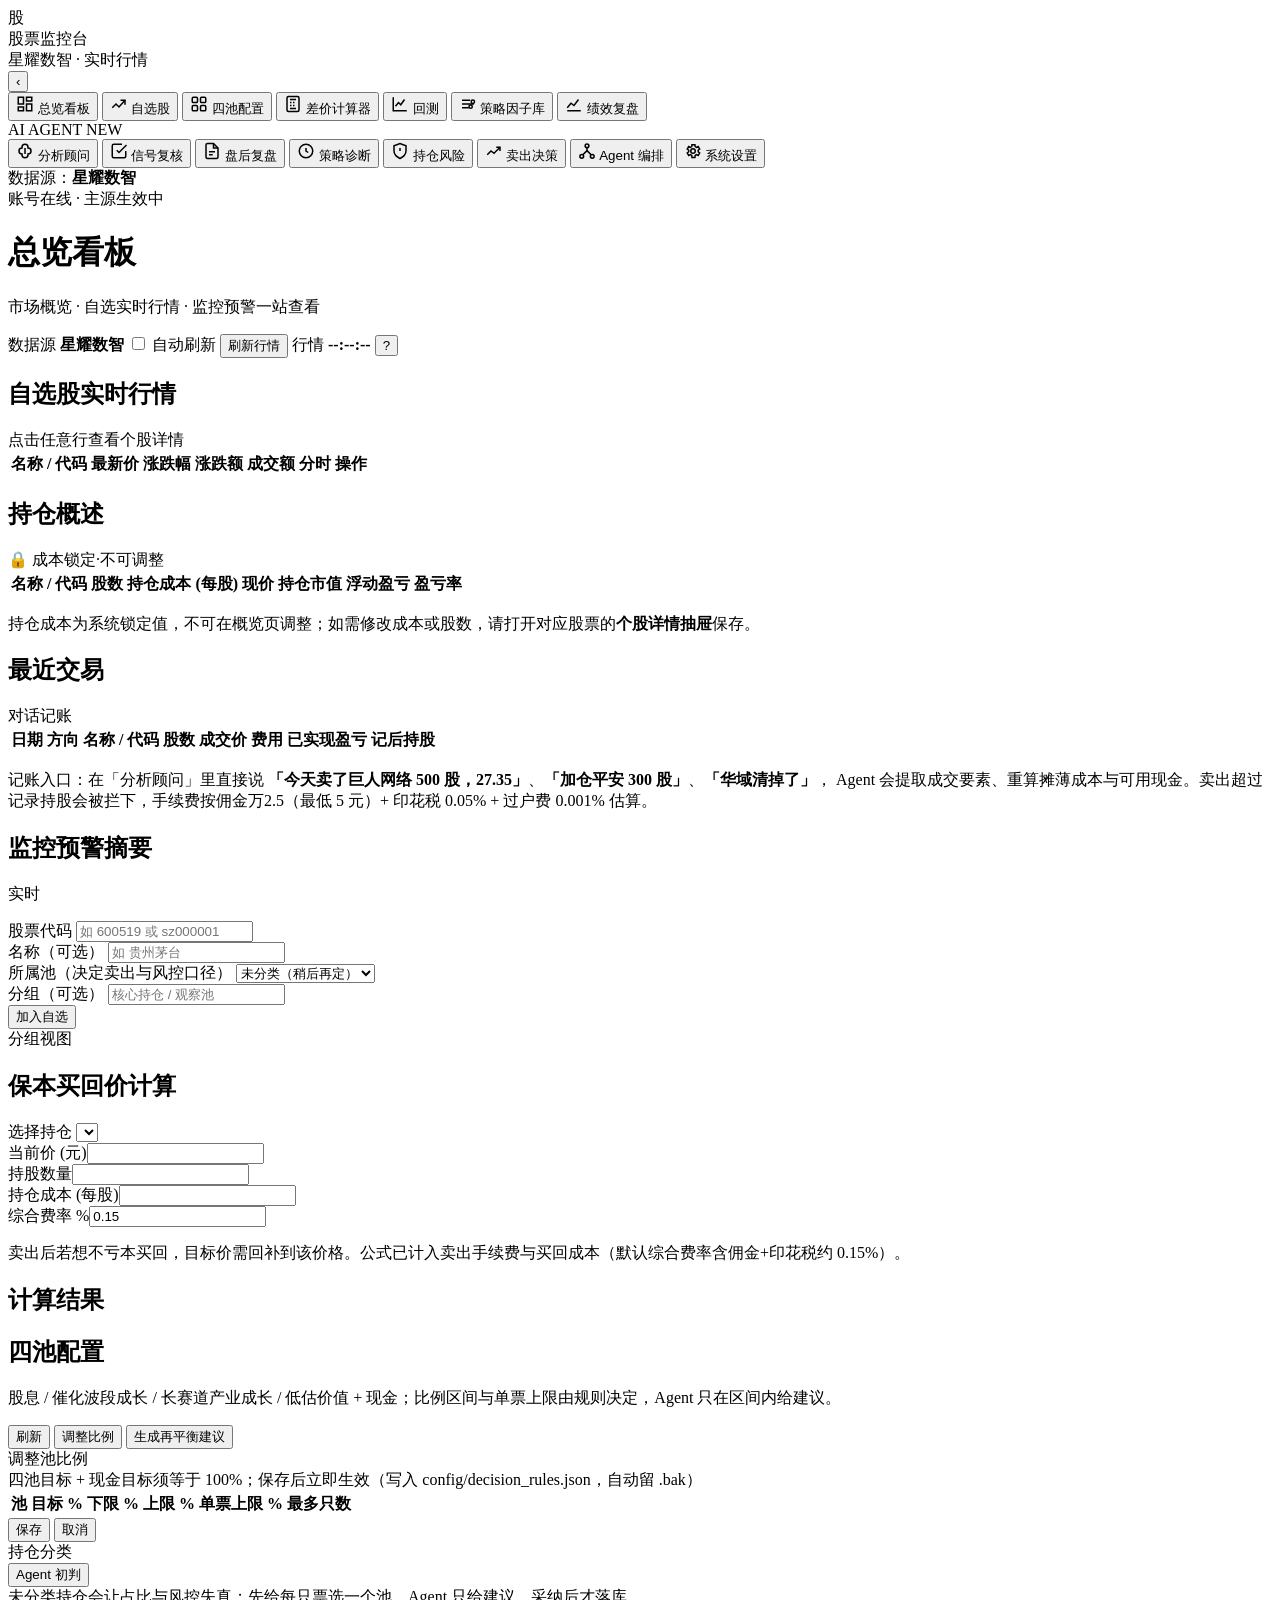
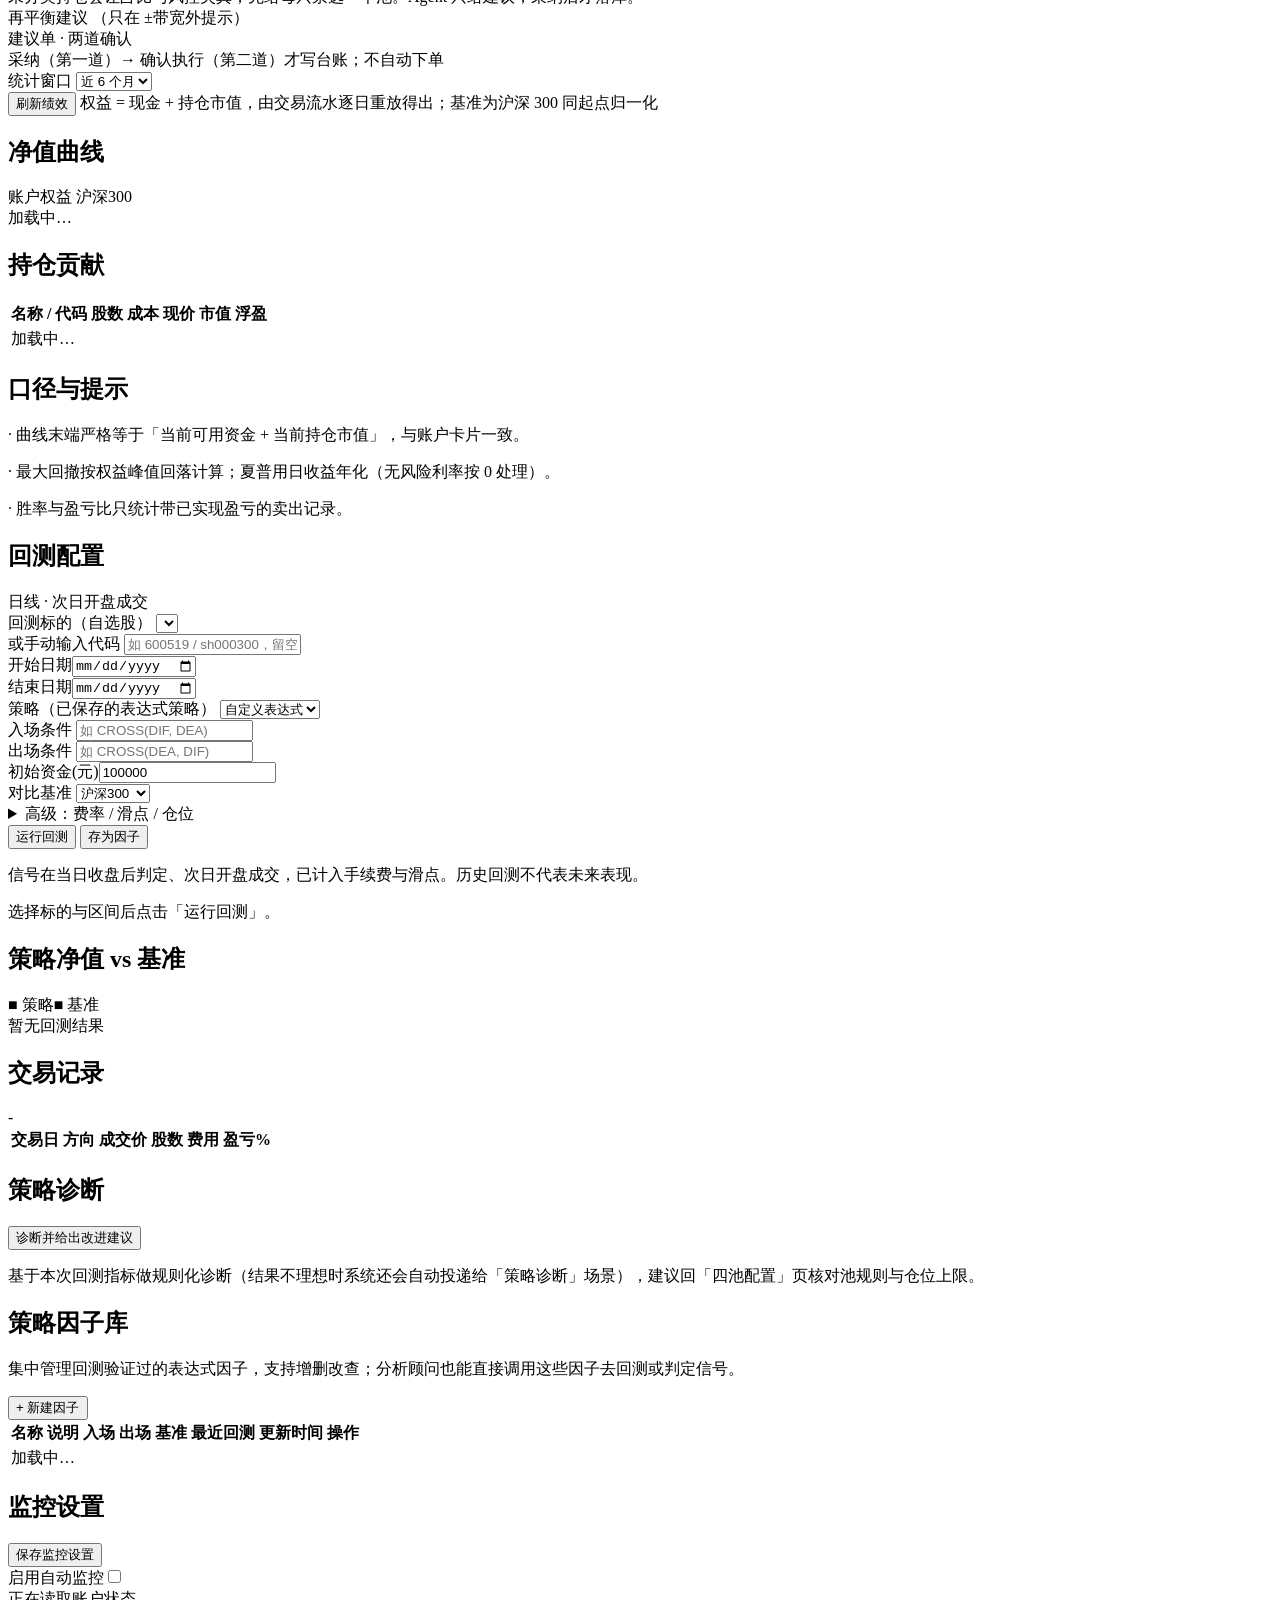
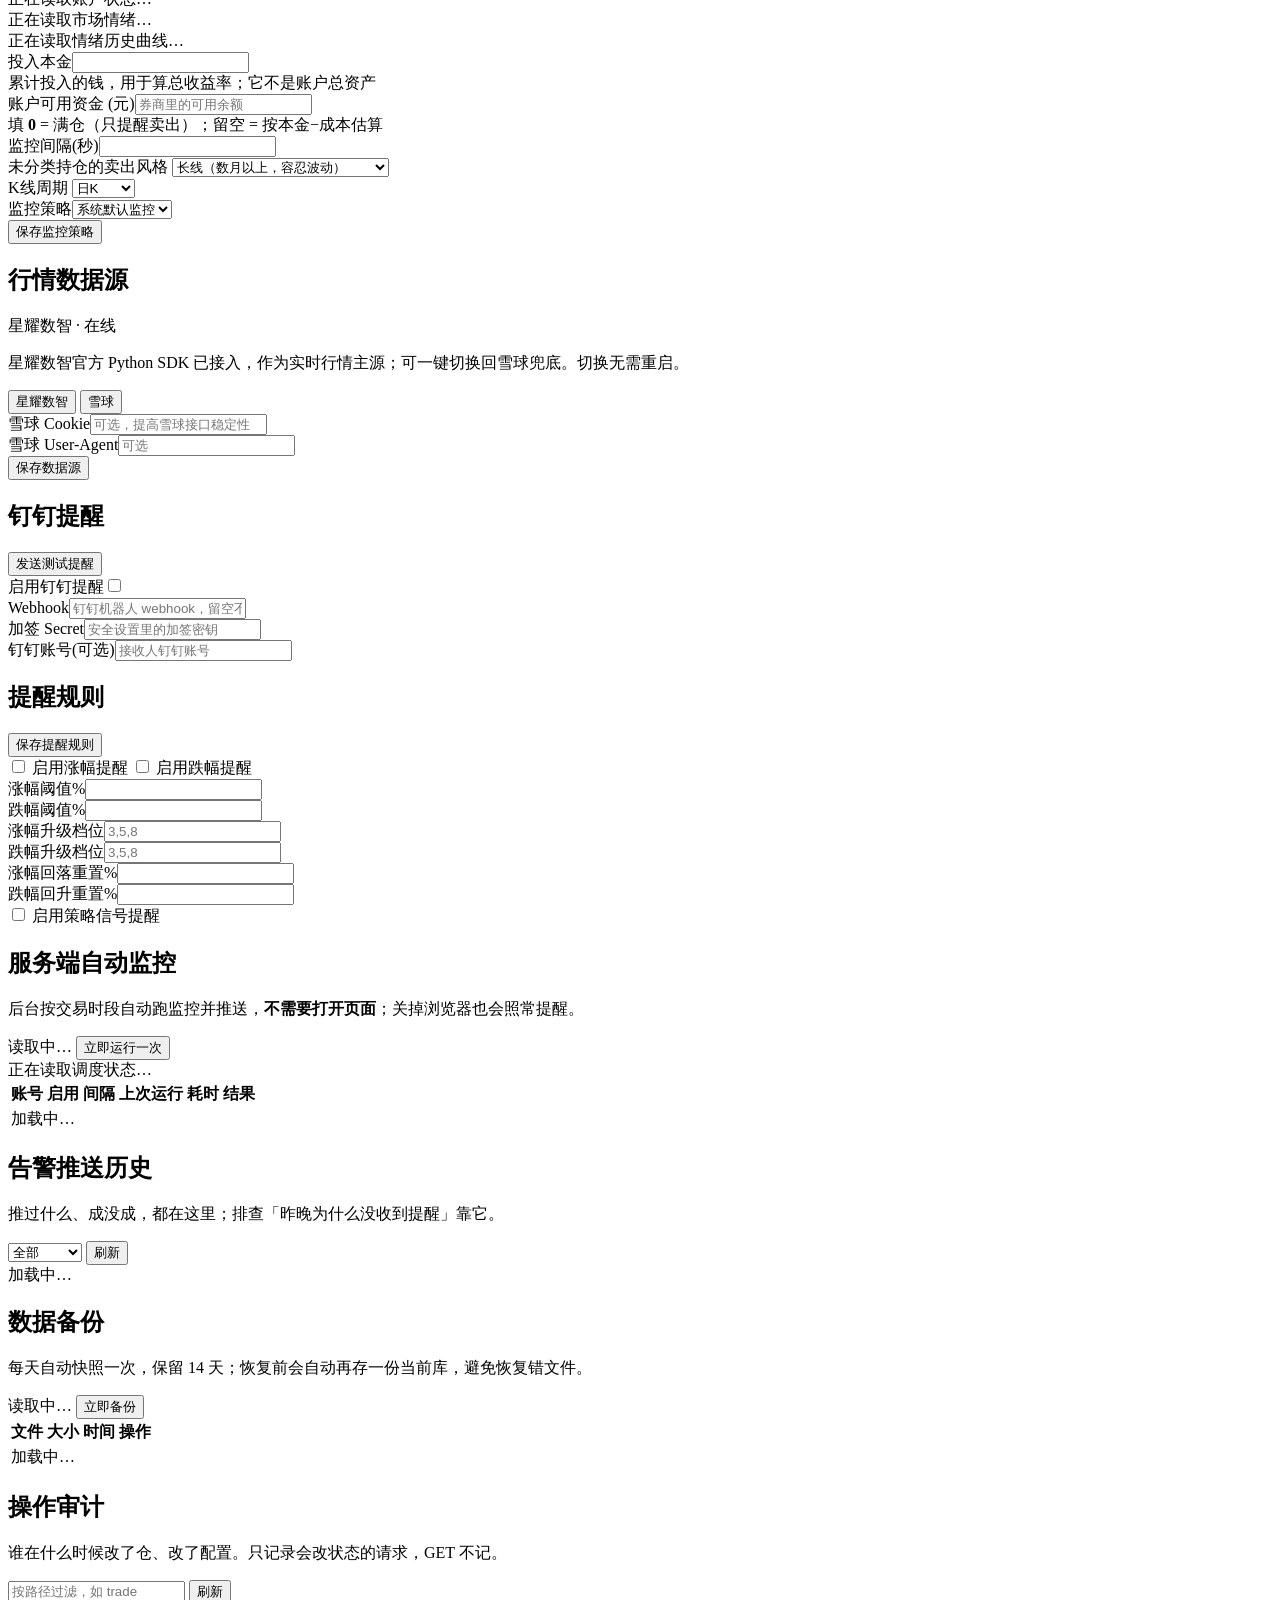
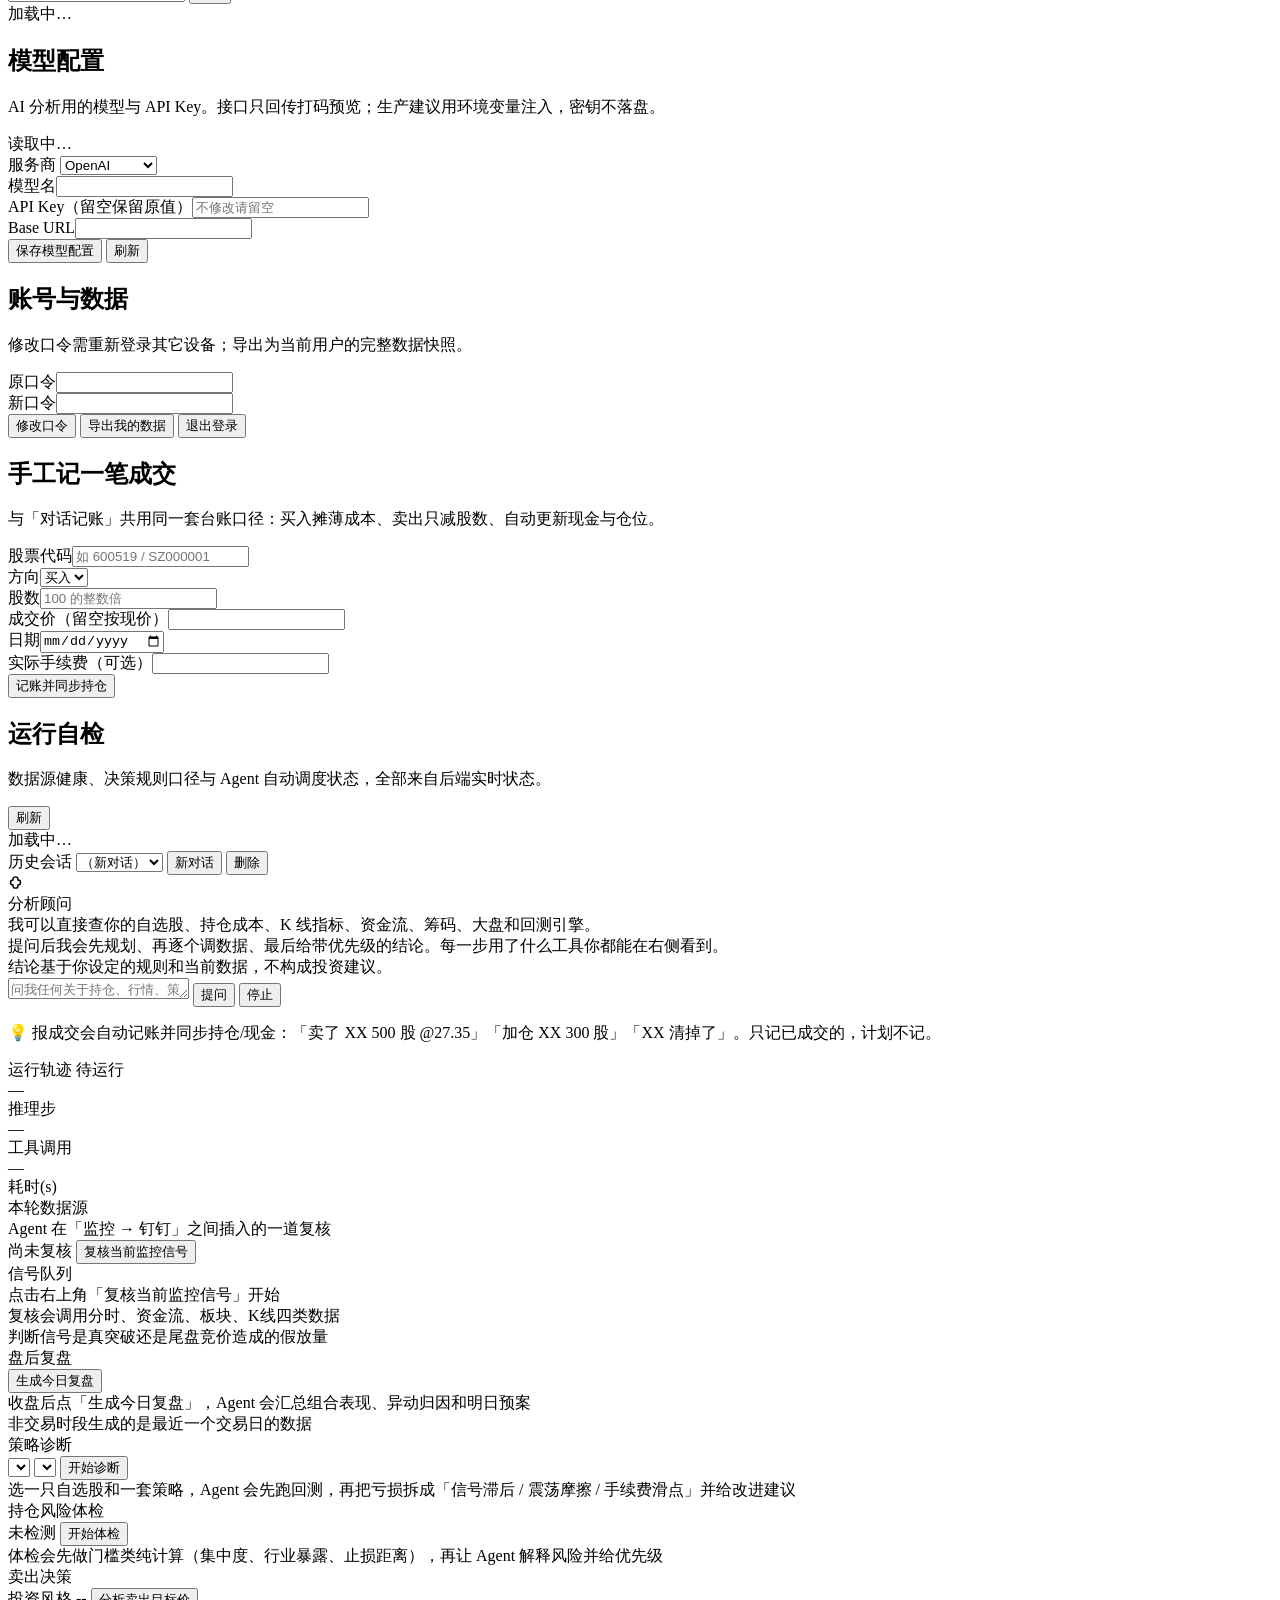
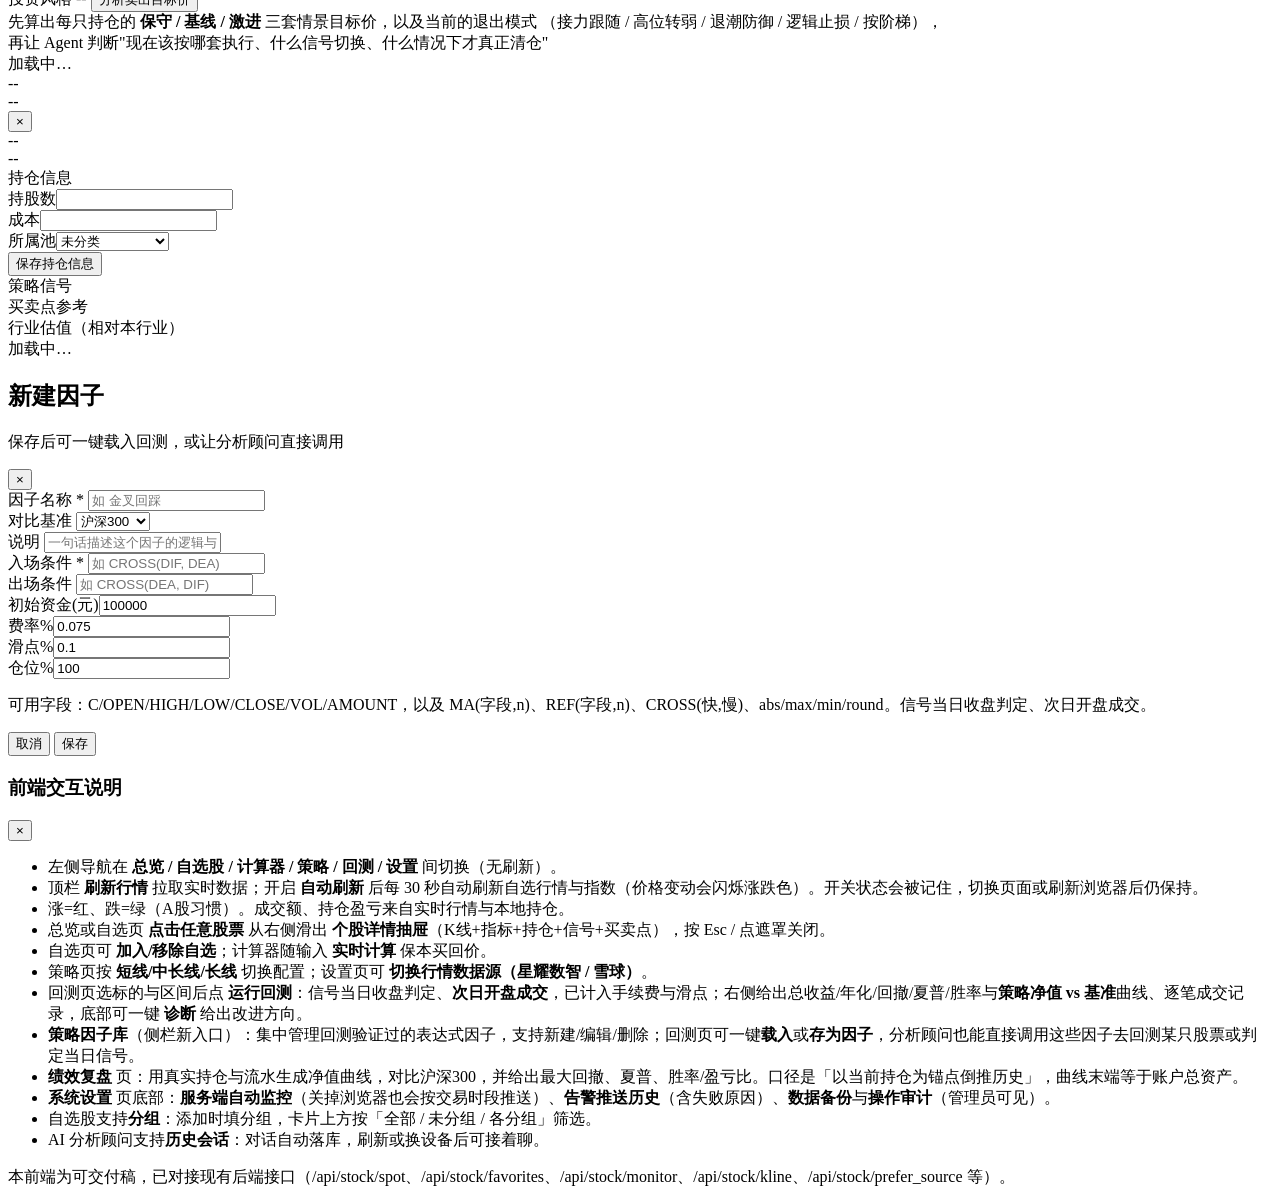
==== frontend/index.html @ 676856de "release: sanitized snapshot of monitor_stock@2f6952f (2026-11-20)" ====
<!DOCTYPE html>
<html lang="zh-CN">
<head>
<meta charset="UTF-8" />
<meta name="viewport" content="width=device-width, initial-scale=1.0" />
<title>股票监控台</title>
<!-- 内联 SVG 图标：省掉浏览器对 /favicon.ico 的额外请求（会 404，控制台报错） -->
<link rel="icon" href="data:image/svg+xml,%3Csvg xmlns='http://www.w3.org/2000/svg' viewBox='0 0 32 32'%3E%3Crect width='32' height='32' rx='8' fill='%231677ff'/%3E%3Cpath d='M8 21l5-6 4 3 7-9' stroke='white' stroke-width='2.5' fill='none' stroke-linecap='round' stroke-linejoin='round'/%3E%3C/svg%3E" />
<!-- Tailwind 运行时本地化：原来引 cdn.tailwindcss.com，国内实测要 2.2s 且经常
     拿不到内容（返回 0 字节），而它是同步脚本，会直接卡住整页渲染。
     改为由本站 /static 提供，首次加载后走浏览器缓存。 -->
<script src="/static/tailwind.js"></script>
<script>
  tailwind.config = {
    theme: {
      extend: {
        colors: {
          brand: { 50:'#eef5ff',100:'#dbeafe',500:'#1677ff',600:'#0f67e6',700:'#0b59c9' },
          ink:   { DEFAULT:'#0f172a', muted:'#5b6b82', faint:'#8a99ad' },
          line:  '#e6edf5',
          up:    { DEFAULT:'#e23d4e', soft:'#fdeef0' },   /* 涨 = 红 (A股习惯) */
          down:  { DEFAULT:'#16a34a', soft:'#eaf7ee' },   /* 跌 = 绿 */
          ai:    { 50:'#f3f1ff',100:'#e6e1ff',200:'#d3cbff',500:'#6d5efc',600:'#5a4be0',700:'#4739c4' },
          warn:  { soft:'#fff8e6', DEFAULT:'#d98b00' },
        },
        fontFamily: { sans:['"Segoe UI"','"PingFang SC"','"Microsoft YaHei"','sans-serif'] },
        borderRadius: { xl:'16px', '2xl':'20px' },
        boxShadow: { card:'0 8px 24px rgba(15,23,42,0.06)' },
        keyframes: {
          fadein:{'0%':{opacity:0},'100%':{opacity:1}},
          slidein:{'0%':{transform:'translateX(24px)',opacity:0},'100%':{transform:'translateX(0)',opacity:1}},
          flashup:{'0%':{background:'#fdeef0'},'100%':{background:'transparent'}},
          flashdown:{'0%':{background:'#eaf7ee'},'100%':{background:'transparent'}},
        },
        animation:{
          fadein:'fadein .25s ease-out',
          slidein:'slidein .25s ease-out',
          flashup:'flashup 1s ease-out',
          flashdown:'flashdown 1s ease-out',
        }
      }
    }
  }
</script>
<link rel="stylesheet" href="/static/styles.css" />
</head>
<body class="font-sans text-ink">

<div class="flex min-h-screen">
  <!-- ============ 侧边栏 ============ -->
  <aside id="sidebar" class="w-[244px] shrink-0 bg-white border-r border-line sticky top-0 h-screen flex flex-col">
    <div class="px-5 py-5 flex items-center gap-3 border-b border-line">
      <div class="w-9 h-9 rounded-xl bg-brand-500 text-white grid place-items-center font-bold">股</div>
      <div>
        <div class="font-extrabold text-[17px] leading-tight">股票监控台</div>
        <div class="text-[11px] text-ink-faint">星耀数智 · 实时行情</div>
      </div>
      <button id="collapseBtn" class="ml-auto w-7 h-7 rounded-lg border border-line text-ink-muted hover:bg-brand-50" title="收起侧栏">‹</button>
    </div>
    <nav class="p-3 flex flex-col gap-1 text-[14px]" id="nav">
      <button class="nav-item active flex items-center gap-3 px-3 py-2.5 rounded-xl text-ink-muted hover:bg-brand-50" data-view="overview">
        <svg width="18" height="18" viewBox="0 0 24 24" fill="none" stroke="currentColor" stroke-width="2"><rect x="3" y="3" width="7" height="9"/><rect x="14" y="3" width="7" height="5"/><rect x="14" y="12" width="7" height="9"/><rect x="3" y="16" width="7" height="5"/></svg>
        <span>总览看板</span>
      </button>
      <button class="nav-item flex items-center gap-3 px-3 py-2.5 rounded-xl text-ink-muted hover:bg-brand-50" data-view="watchlist">
        <svg width="18" height="18" viewBox="0 0 24 24" fill="none" stroke="currentColor" stroke-width="2"><path d="M3 17l5-5 4 4 8-9"/><path d="M14 7h6v6"/></svg>
        <span>自选股</span>
      </button>
      <button class="nav-item flex items-center gap-3 px-3 py-2.5 rounded-xl text-ink-muted hover:bg-brand-50" data-view="pools">
        <svg width="18" height="18" viewBox="0 0 24 24" fill="none" stroke="currentColor" stroke-width="2"><rect x="3" y="3" width="7" height="7" rx="1.5"/><rect x="14" y="3" width="7" height="7" rx="1.5"/><rect x="3" y="14" width="7" height="7" rx="1.5"/><rect x="14" y="14" width="7" height="7" rx="1.5"/></svg>
        <span>四池配置</span>
      </button>
      <button class="nav-item flex items-center gap-3 px-3 py-2.5 rounded-xl text-ink-muted hover:bg-brand-50" data-view="calculator">
        <svg width="18" height="18" viewBox="0 0 24 24" fill="none" stroke="currentColor" stroke-width="2"><rect x="4" y="2" width="16" height="20" rx="2"/><path d="M8 6h8M8 10h2M12 10h2M16 10h0M8 14h2M12 14h2M16 14h0M8 18h8"/></svg>
        <span>差价计算器</span>
      </button>
      <button class="nav-item flex items-center gap-3 px-3 py-2.5 rounded-xl text-ink-muted hover:bg-brand-50" data-view="backtest">
        <svg width="18" height="18" viewBox="0 0 24 24" fill="none" stroke="currentColor" stroke-width="2"><path d="M3 3v18h18"/><path d="M6 15l4-5 3 3 5-7"/></svg>
        <span>回测</span>
      </button>
      <button class="nav-item flex items-center gap-3 px-3 py-2.5 rounded-xl text-ink-muted hover:bg-brand-50" data-view="factors">
        <svg width="18" height="18" viewBox="0 0 24 24" fill="none" stroke="currentColor" stroke-width="2"><path d="M4 7h11"/><path d="M4 12h16"/><path d="M4 17h9"/><circle cx="18.5" cy="9" r="2.2"/><circle cx="15.5" cy="15.5" r="2.2"/></svg>
        <span>策略因子库</span>
      </button>
      <button class="nav-item flex items-center gap-3 px-3 py-2.5 rounded-xl text-ink-muted hover:bg-brand-50" data-view="performance">
        <svg width="18" height="18" viewBox="0 0 24 24" fill="none" stroke="currentColor" stroke-width="2"><path d="M3 17l5-6 4 3 6-8"/><path d="M3 21h18"/></svg>
        <span>绩效复盘</span>
      </button>
      <div class="px-3 pt-3 pb-0.5 text-[10.5px] font-extrabold text-ai-500 tracking-wider flex items-center gap-1.5">
        AI AGENT
        <span class="px-1.5 py-[1px] rounded bg-ai-100 text-ai-600 text-[9px] font-bold">NEW</span>
      </div>
      <button class="nav-item flex items-center gap-3 px-3 py-2.5 rounded-xl text-ink-muted hover:bg-ai-50" data-view="copilot">
        <svg width="18" height="18" viewBox="0 0 24 24" fill="none" stroke="currentColor" stroke-width="2"><path d="M12 3a4 4 0 0 1 4 4v1a4 4 0 0 1 0 8v1a4 4 0 0 1-8 0v-1a4 4 0 0 1 0-8V7a4 4 0 0 1 4-4Z"/><path d="M12 8v8"/></svg>
        <span>分析顾问</span>
      </button>
      <button class="nav-item flex items-center gap-3 px-3 py-2.5 rounded-xl text-ink-muted hover:bg-ai-50" data-view="review">
        <svg width="18" height="18" viewBox="0 0 24 24" fill="none" stroke="currentColor" stroke-width="2"><path d="M9 11l3 3L22 4"/><path d="M21 12v7a2 2 0 0 1-2 2H5a2 2 0 0 1-2-2V5a2 2 0 0 1 2-2h11"/></svg>
        <span>信号复核</span>
      </button>
      <button class="nav-item flex items-center gap-3 px-3 py-2.5 rounded-xl text-ink-muted hover:bg-ai-50" data-view="daily">
        <svg width="18" height="18" viewBox="0 0 24 24" fill="none" stroke="currentColor" stroke-width="2"><path d="M14 2H6a2 2 0 0 0-2 2v16a2 2 0 0 0 2 2h12a2 2 0 0 0 2-2V8z"/><path d="M14 2v6h6M8 13h8M8 17h5"/></svg>
        <span>盘后复盘</span>
      </button>
      <button class="nav-item flex items-center gap-3 px-3 py-2.5 rounded-xl text-ink-muted hover:bg-ai-50" data-view="doctor">
        <svg width="18" height="18" viewBox="0 0 24 24" fill="none" stroke="currentColor" stroke-width="2"><circle cx="12" cy="12" r="9"/><path d="M12 8v4l3 2"/></svg>
        <span>策略诊断</span>
      </button>
      <button class="nav-item flex items-center gap-3 px-3 py-2.5 rounded-xl text-ink-muted hover:bg-ai-50" data-view="risk">
        <svg width="18" height="18" viewBox="0 0 24 24" fill="none" stroke="currentColor" stroke-width="2"><path d="M12 22s8-4 8-10V5l-8-3-8 3v7c0 6 8 10 8 10Z"/><path d="M12 8v4M12 16h.01"/></svg>
        <span>持仓风险</span>
      </button>
      <button class="nav-item flex items-center gap-3 px-3 py-2.5 rounded-xl text-ink-muted hover:bg-ai-50" data-view="sell">
        <svg width="18" height="18" viewBox="0 0 24 24" fill="none" stroke="currentColor" stroke-width="2"><path d="M3 17l5-5 4 3 8-8"/><path d="M15 7h5v5"/></svg>
        <span>卖出决策</span>
      </button>
      <button class="nav-item flex items-center gap-3 px-3 py-2.5 rounded-xl text-ink-muted hover:bg-ai-50" data-view="orchestration">
        <svg width="18" height="18" viewBox="0 0 24 24" fill="none" stroke="currentColor" stroke-width="2"><circle cx="12" cy="5" r="2.5"/><circle cx="5" cy="19" r="2.5"/><circle cx="19" cy="19" r="2.5"/><path d="M12 7.5v4M12 11.5 6.5 17M12 11.5 17.5 17"/></svg>
        <span>Agent 编排</span>
      </button>
      <button class="nav-item flex items-center gap-3 px-3 py-2.5 rounded-xl text-ink-muted hover:bg-brand-50" data-view="settings">
        <svg width="18" height="18" viewBox="0 0 24 24" fill="none" stroke="currentColor" stroke-width="2"><circle cx="12" cy="12" r="3"/><path d="M19 12a7 7 0 0 0-.1-1l2-1.5-2-3.4-2.3 1a7 7 0 0 0-1.7-1l-.3-2.6h-4l-.3 2.6a7 7 0 0 0-1.7 1l-2.3-1-2 3.4 2 1.5a7 7 0 0 0 0 2l-2 1.5 2 3.4 2.3-1a7 7 0 0 0 1.7 1l.3 2.6h4l.3-2.6a7 7 0 0 0 1.7-1l2.3 1 2-3.4-2-1.5c.1-.3.1-.7.1-1z"/></svg>
        <span>系统设置</span>
      </button>
    </nav>
    <div class="mt-auto p-4 border-t border-line">
      <div class="flex items-center gap-2 text-[12px] text-ink-muted">
        <span class="dot bg-down"></span> 数据源：<b id="sideSource" class="text-ink">星耀数智</b>
      </div>
      <div class="text-[11px] text-ink-faint mt-1" id="sideSourceSub">账号在线 · 主源生效中</div>
    </div>
  </aside>

  <!-- ============ 主区 ============ -->
  <main class="flex-1 min-w-0">
    <!-- 顶栏 -->
    <header class="sticky top-0 z-20 bg-white/85 backdrop-blur border-b border-line px-6 py-3.5 flex items-center gap-4">
      <div>
        <h1 id="pageTitle" class="text-[20px] font-extrabold leading-tight">总览看板</h1>
        <p id="pageSub" class="text-[12px] text-ink-faint">市场概览 · 自选实时行情 · 监控预警一站查看</p>
      </div>
      <div class="ml-auto flex items-center gap-3">
        <span class="hidden md:inline-flex items-center gap-1.5 text-[12px] text-ink-muted">
          <span class="dot bg-down"></span> 数据源 <b id="topSource" class="text-ink">星耀数智</b>
        </span>
        <label class="flex items-center gap-2 text-[12px] text-ink-muted cursor-pointer select-none">
          <input id="autoToggle" type="checkbox" class="accent-brand-500 w-4 h-4" />
          自动刷新
        </label>
        <button id="refreshBtn" class="px-3 py-1.5 rounded-lg bg-brand-50 text-brand-600 text-[13px] font-semibold hover:bg-brand-100">刷新行情</button>
        <span class="text-[12px] text-ink-faint kbox" title="最近一次行情刷新时间；自动刷新开启时每 30 秒更新一次">行情 <b id="updatedAt" class="text-ink">--:--:--</b></span>
        <button id="helpBtn" class="w-8 h-8 rounded-lg border border-line text-ink-muted hover:bg-brand-50" title="交互说明">?</button>
      </div>
    </header>

    <div class="p-6 space-y-6">

      <!-- ===================== 总览看板 ===================== -->
      <section class="view active space-y-6" id="view-overview">
        <!-- 说人话：现在怎么样 + 下一步做什么（后端 plain_summary 渲染） -->
        <div id="plainSummary" class="hidden"></div>

        <!-- 指数 + 数据源状态 -->
        <div class="grid grid-cols-2 lg:grid-cols-4 gap-4" id="indexStrip"></div>

        <!-- 自选实时行情 -->
        <div class="bg-white border border-line rounded-2xl shadow-card">
          <div class="px-5 py-4 border-b border-line flex items-center justify-between">
            <h2 class="font-bold text-[16px]">自选股实时行情</h2>
            <span class="text-[12px] text-ink-faint">点击任意行查看个股详情</span>
          </div>
          <div class="overflow-x-auto">
            <table class="thin w-full text-[13px] min-w-[760px]">
              <thead class="text-ink-faint">
                <tr>
                  <th class="text-left">名称 / 代码</th>
                  <th class="text-right">最新价</th>
                  <th class="text-right">涨跌幅</th>
                  <th class="text-right">涨跌额</th>
                  <th class="text-right">成交额</th>
                  <th class="text-center">分时</th>
                  <th class="text-right">操作</th>
                </tr>
              </thead>
              <tbody id="ovTable"></tbody>
            </table>
          </div>
        </div>

        <!-- 持仓概述（持仓成本锁定不可调整） -->
        <div class="bg-white border border-line rounded-2xl shadow-card">
          <div class="px-5 py-4 border-b border-line flex items-center justify-between">
            <h2 class="font-bold text-[16px]">持仓概述</h2>
            <span class="tag bg-ink-50 text-ink-muted" title="持仓成本由持仓记录锁定，不可在此调整">🔒 成本锁定·不可调整</span>
          </div>
          <div id="posSummary" class="grid grid-cols-3 sm:grid-cols-6 gap-3 px-4 pt-4"></div>
          <div class="p-3 overflow-x-auto">
            <table class="thin w-full text-[13px] min-w-[760px]">
              <thead class="text-ink-faint">
                <tr>
                  <th class="text-left">名称 / 代码</th>
                  <th class="text-right">股数</th>
                  <th class="text-right">持仓成本 (每股)</th>
                  <th class="text-right">现价</th>
                  <th class="text-right">持仓市值</th>
                  <th class="text-right">浮动盈亏</th>
                  <th class="text-right">盈亏率</th>
                </tr>
              </thead>
              <tbody id="holdingsTable"></tbody>
            </table>
            <p class="text-[12px] hint mt-2">持仓成本为系统锁定值，不可在概览页调整；如需修改成本或股数，请打开对应股票的<b>个股详情抽屉</b>保存。</p>
          </div>
        </div>

        <!-- 最近交易：对话记账的留痕，卖出才回收现金，所以必须有流水才看得清 -->
        <div class="bg-white border border-line rounded-2xl shadow-card">
          <div class="px-5 py-4 border-b border-line flex items-center justify-between">
            <h2 class="font-bold text-[16px]">最近交易</h2>
            <span class="tag bg-brand-50 text-brand-600" title="在「分析顾问」里用一句话报成交，系统自动记账并同步持仓与现金">对话记账</span>
          </div>
          <div class="p-3 overflow-x-auto">
            <table class="thin w-full text-[13px] min-w-[680px]">
              <thead class="text-ink-faint">
                <tr>
                  <th class="text-left">日期</th>
                  <th class="text-left">方向</th>
                  <th class="text-left">名称 / 代码</th>
                  <th class="text-right">股数</th>
                  <th class="text-right">成交价</th>
                  <th class="text-right">费用</th>
                  <th class="text-right">已实现盈亏</th>
                  <th class="text-right">记后持股</th>
                </tr>
              </thead>
              <tbody id="tradeTable"></tbody>
            </table>
            <p class="text-[12px] hint mt-2">
              记账入口：在「分析顾问」里直接说 <b>「今天卖了巨人网络 500 股，27.35」</b>、<b>「加仓平安 300 股」</b>、<b>「华域清掉了」</b>，
              Agent 会提取成交要素、重算摊薄成本与可用现金。卖出超过记录持股会被拦下，手续费按佣金万2.5（最低 5 元）+ 印花税 0.05% + 过户费 0.001% 估算。
            </p>
          </div>
        </div>

        <div class="grid lg:grid-cols-3 gap-4">
          <!-- 监控预警摘要 -->
          <div class="lg:col-span-3 bg-white border border-line rounded-2xl shadow-card">
            <div class="px-5 py-4 border-b border-line flex items-center justify-between">
              <h2 class="font-bold text-[16px]">监控预警摘要</h2>
              <span class="tag bg-brand-50 text-brand-600">实时</span>
            </div>
            <ul id="alertFeed" class="p-3 space-y-2 text-[13px]"></ul>
          </div>
        </div>
      </section>

      <!-- ===================== 自选股 ===================== -->
      <section class="view" id="view-watchlist">
        <div class="bg-white border border-line rounded-2xl shadow-card p-4">
          <div class="flex flex-wrap items-end gap-3">
            <div class="flex-1 min-w-[180px]">
              <label class="text-[12px] text-ink-muted">股票代码</label>
              <input id="favCode" placeholder="如 600519 或 sz000001" class="mt-1 w-full px-3 py-2.5 rounded-lg border border-line focus:outline-none focus:ring-2 focus:ring-brand-500/30" />
            </div>
            <div class="flex-1 min-w-[160px]">
              <label class="text-[12px] text-ink-muted">名称（可选）</label>
              <input id="favName" placeholder="如 贵州茅台" class="mt-1 w-full px-3 py-2.5 rounded-lg border border-line focus:outline-none focus:ring-2 focus:ring-brand-500/30" />
            </div>
            <div class="w-[160px]">
              <label class="text-[12px] text-ink-muted">所属池（决定卖出与风控口径）</label>
              <select id="favPool" class="mt-1 w-full px-3 py-2.5 rounded-lg border border-line bg-white">
                <option value="" selected>未分类（稍后再定）</option>
                <option value="dividend">股息</option>
                <option value="catalyst">催化波段成长</option>
                <option value="long_track">长赛道产业成长</option>
                <option value="value">低估价值</option>
              </select>
            </div>
            <div class="w-[150px]">
              <label class="text-[12px] text-ink-muted">分组（可选）</label>
              <input id="favGroup" list="favGroupOptions" placeholder="核心持仓 / 观察池" class="mt-1 w-full px-3 py-2.5 rounded-lg border border-line focus:outline-none focus:ring-2 focus:ring-brand-500/30" />
              <datalist id="favGroupOptions"></datalist>
            </div>
            <button id="addFav" class="px-4 py-2.5 rounded-lg bg-brand-500 text-white font-semibold hover:bg-brand-600">加入自选</button>
          </div>
        </div>

        <div class="flex flex-wrap items-center gap-2 mt-5">
          <span class="text-[12px] text-ink-muted">分组视图</span>
          <div id="wlGroupTabs" class="flex flex-wrap gap-2"></div>
        </div>

        <div id="wlGrid" class="grid sm:grid-cols-2 lg:grid-cols-3 gap-4 mt-3"></div>
      </section>

      <!-- ===================== 差价计算器 ===================== -->
      <section class="view" id="view-calculator">
        <div class="grid lg:grid-cols-5 gap-5">
          <div class="lg:col-span-2 bg-white border border-line rounded-2xl shadow-card p-5 space-y-4">
            <h2 class="font-bold text-[16px]">保本买回价计算</h2>
            <div>
              <label class="text-[12px] text-ink-muted">选择持仓</label>
              <select id="calcStock" class="mt-1 w-full px-3 py-2.5 rounded-lg border border-line bg-white"></select>
            </div>
            <div class="grid grid-cols-2 gap-3">
              <div><label class="text-[12px] text-ink-muted">当前价 (元)</label><input id="calcPrice" type="number" class="mt-1 w-full px-3 py-2.5 rounded-lg border border-line" /></div>
              <div><label class="text-[12px] text-ink-muted">持股数量</label><input id="calcShares" type="number" class="mt-1 w-full px-3 py-2.5 rounded-lg border border-line" /></div>
              <div><label class="text-[12px] text-ink-muted">持仓成本 (每股)</label><input id="calcCost" type="number" class="mt-1 w-full px-3 py-2.5 rounded-lg border border-line" /></div>
              <div><label class="text-[12px] text-ink-muted">综合费率 %</label><input id="calcFee" type="number" value="0.15" class="mt-1 w-full px-3 py-2.5 rounded-lg border border-line" /></div>
            </div>
            <p class="text-[12px] hint">卖出后若想不亏本买回，目标价需回补到该价格。公式已计入卖出手续费与买回成本（默认综合费率含佣金+印花税约 0.15%）。</p>
          </div>
          <div class="lg:col-span-3 bg-white border border-line rounded-2xl shadow-card p-5">
            <h2 class="font-bold text-[16px] mb-4">计算结果</h2>
            <div class="grid sm:grid-cols-3 gap-3" id="calcOut"></div>
            <div class="mt-5 p-4 rounded-xl bg-brand-50 text-[13px] text-ink-muted" id="calcNote"></div>
          </div>
        </div>
      </section>

      <!-- ===================== 四池配置 ===================== -->
      <section class="view" id="view-pools">
        <div class="mb-4 flex flex-wrap items-end justify-between gap-3">
          <div>
            <h2 class="font-bold text-[18px]"><span data-term="pool">四池配置</span></h2>
            <p class="text-[12px] text-ink-faint mt-1">股息 / 催化波段成长 / 长赛道产业成长 / 低估价值 + 现金；比例区间与单票上限由规则决定，Agent 只在区间内给建议。</p>
          </div>
          <div class="flex gap-2">
            <button id="poolsRefresh" class="px-3 py-2 rounded-lg border border-line text-[13px] hover:bg-brand-50">刷新</button>
            <button id="poolsEditToggle" class="px-3 py-2 rounded-lg border border-line text-[13px] hover:bg-brand-50">调整比例</button>
            <button id="poolsMakeProposal" class="px-3 py-2 rounded-lg bg-brand-500 text-white text-[13px] font-semibold hover:bg-brand-600">生成再平衡建议</button>
          </div>
        </div>

        <div id="poolsRisk" class="bg-white border border-line rounded-2xl shadow-card p-4 mb-4 text-[13px]"></div>
        <div id="poolsCards" class="grid sm:grid-cols-2 lg:grid-cols-5 gap-3"></div>
        <div id="poolsDiscipline" class="bg-white border border-line rounded-2xl shadow-card p-4 mt-4 text-[13px]"></div>

        <div id="poolsEditor" class="hidden bg-white border border-line rounded-2xl shadow-card p-4 mt-4">
          <div class="flex flex-wrap items-center justify-between gap-2 mb-2">
            <div class="font-semibold text-[14px]">调整池比例</div>
            <div class="text-[11px] text-ink-faint">四池目标 + 现金目标须等于 100%；保存后立即生效（写入 config/decision_rules.json，自动留 .bak）</div>
          </div>
          <div class="overflow-x-auto">
            <table class="w-full text-[12px]">
              <thead class="text-ink-faint">
                <tr>
                  <th class="text-left font-normal py-1 pr-2">池</th>
                  <th class="text-right font-normal py-1 px-1">目标 %</th>
                  <th class="text-right font-normal py-1 px-1">下限 %</th>
                  <th class="text-right font-normal py-1 px-1">上限 %</th>
                  <th class="text-right font-normal py-1 px-1">单票上限 %</th>
                  <th class="text-right font-normal py-1 pl-1">最多只数</th>
                </tr>
              </thead>
              <tbody id="poolsEditorRows"></tbody>
            </table>
          </div>
          <div id="poolsEditorTotal" class="text-[12px] mt-2"></div>
          <div id="poolsEditorError" class="text-[12px] text-red-600 mt-1"></div>
          <div class="flex gap-2 mt-3">
            <button id="poolsEditorSave" class="px-3 py-2 rounded-lg bg-brand-500 text-white text-[13px] font-semibold hover:bg-brand-600">保存</button>
            <button id="poolsEditorCancel" class="px-3 py-2 rounded-lg border border-line text-[13px] hover:bg-brand-50">取消</button>
          </div>
        </div>

        <div class="grid lg:grid-cols-2 gap-4 mt-4">
          <div class="bg-white border border-line rounded-2xl shadow-card p-4">
            <div class="flex items-center justify-between mb-2">
              <div class="font-semibold text-[14px]">持仓分类</div>
              <button id="poolsSuggest" class="px-2.5 py-1.5 rounded-lg border border-line text-[12px] hover:bg-brand-50">Agent 初判</button>
            </div>
            <div class="text-[12px] text-ink-faint mb-2">未分类持仓会让占比与风控失真；先给每只票选一个池。Agent 只给建议，采纳后才落库。</div>
            <div id="poolsSuggestions" class="space-y-2 mb-2"></div>
            <div id="poolsHoldings" class="space-y-2"></div>
          </div>
          <div class="bg-white border border-line rounded-2xl shadow-card p-4">
            <div class="font-semibold text-[14px] mb-2">再平衡建议 <span class="text-[11px] text-ink-faint font-normal">（只在 ±带宽外提示）</span></div>
            <div id="poolsRebalance" class="space-y-2 text-[13px]"></div>
          </div>
        </div>

        <div class="bg-white border border-line rounded-2xl shadow-card p-4 mt-4">
          <div class="flex items-center justify-between mb-2">
            <div class="font-semibold text-[14px]">建议单 · 两道确认</div>
            <div class="text-[11px] text-ink-faint">采纳（第一道）→ 确认执行（第二道）才写台账；不自动下单</div>
          </div>
          <div id="poolsProposals" class="space-y-2 text-[13px]"></div>
        </div>
      </section>

      <!-- ===================== 绩效复盘 ===================== -->
      <section class="view" id="view-performance">
        <div class="bg-white border border-line rounded-2xl shadow-card p-4 flex flex-wrap items-end gap-3">
          <div class="w-[150px]">
            <label class="text-[12px] text-ink-muted">统计窗口</label>
            <select id="perfDays" class="mt-1 w-full px-3 py-2.5 rounded-lg border border-line bg-white">
              <option value="90">近 3 个月</option>
              <option value="180" selected>近 6 个月</option>
              <option value="365">近 1 年</option>
              <option value="730">近 2 年</option>
            </select>
          </div>
          <button id="perfRefresh" class="px-4 py-2.5 rounded-lg bg-brand-500 text-white font-semibold hover:bg-brand-600">刷新绩效</button>
          <span class="text-[12px] text-ink-faint">权益 = 现金 + 持仓市值，由交易流水逐日重放得出；基准为沪深 300 同起点归一化</span>
        </div>

        <div id="perfCards" class="grid grid-cols-2 sm:grid-cols-3 lg:grid-cols-6 gap-3 mt-5"></div>

        <div class="bg-white border border-line rounded-2xl shadow-card mt-5">
          <div class="px-5 py-4 border-b border-line flex items-center justify-between">
            <h2 class="font-bold text-[16px]">净值曲线</h2>
            <div class="flex items-center gap-4 text-[12px] text-ink-muted">
              <span class="flex items-center gap-1.5"><i class="w-3 h-[2px] bg-brand-500 inline-block"></i>账户权益</span>
              <span class="flex items-center gap-1.5"><i class="w-3 h-[2px] bg-ink-faint inline-block"></i>沪深300</span>
            </div>
          </div>
          <div id="perfChart" class="p-4 min-h-[260px] flex items-center justify-center text-ink-faint text-[13px]">加载中…</div>
        </div>

        <div class="grid lg:grid-cols-2 gap-5 mt-5">
          <div class="bg-white border border-line rounded-2xl shadow-card">
            <div class="px-5 py-4 border-b border-line"><h2 class="font-bold text-[16px]">持仓贡献</h2></div>
            <div class="p-3 overflow-x-auto">
              <table class="thin w-full text-[13px] min-w-[520px]">
                <thead class="text-ink-faint"><tr>
                  <th class="text-left">名称 / 代码</th><th class="text-right">股数</th><th class="text-right">成本</th>
                  <th class="text-right">现价</th><th class="text-right">市值</th><th class="text-right">浮盈</th>
                </tr></thead>
                <tbody id="perfPositions"><tr><td colspan="6" class="text-center muted py-6">加载中…</td></tr></tbody>
              </table>
            </div>
          </div>
          <div class="bg-white border border-line rounded-2xl shadow-card">
            <div class="px-5 py-4 border-b border-line"><h2 class="font-bold text-[16px]">口径与提示</h2></div>
            <div id="perfNotes" class="p-5 text-[12.5px] text-ink-muted leading-relaxed space-y-2">
              <p>· 曲线末端严格等于「当前可用资金 + 当前持仓市值」，与账户卡片一致。</p>
              <p>· 最大回撤按权益峰值回落计算；夏普用日收益年化（无风险利率按 0 处理）。</p>
              <p>· 胜率与盈亏比只统计带已实现盈亏的卖出记录。</p>
            </div>
          </div>
        </div>
      </section>

      <!-- ===================== 回测 ===================== -->
      <section class="view" id="view-backtest">
        <div class="grid lg:grid-cols-3 gap-5">
          <!-- 回测配置 -->
          <div class="bg-white border border-line rounded-2xl shadow-card p-5 space-y-4">
            <div class="flex items-center justify-between">
              <h2 class="font-bold text-[16px]">回测配置</h2>
              <span class="tag bg-brand-50 text-brand-600">日线 · 次日开盘成交</span>
            </div>
            <div>
              <label class="text-[12px] text-ink-muted">回测标的（自选股）</label>
              <select id="btStock" class="mt-1 w-full px-3 py-2.5 rounded-lg border border-line bg-white"></select>
            </div>
            <div>
              <label class="text-[12px] text-ink-muted">或手动输入代码</label>
              <input id="btCode" placeholder="如 600519 / sh000300，留空则用上面的自选股" class="mt-1 w-full px-3 py-2.5 rounded-lg border border-line focus:outline-none focus:ring-2 focus:ring-brand-500/30" />
            </div>
            <div class="grid grid-cols-2 gap-3">
              <div><label class="text-[12px] text-ink-muted">开始日期</label><input id="btStart" type="date" class="mt-1 w-full px-3 py-2.5 rounded-lg border border-line" /></div>
              <div><label class="text-[12px] text-ink-muted">结束日期</label><input id="btEnd" type="date" class="mt-1 w-full px-3 py-2.5 rounded-lg border border-line" /></div>
            </div>
            <div>
              <label class="text-[12px] text-ink-muted">策略（已保存的表达式策略）</label>
              <select id="btStrategy" class="mt-1 w-full px-3 py-2.5 rounded-lg border border-line bg-white">
                <option value="__custom__">自定义表达式</option>
              </select>
            </div>
            <div class="space-y-2">
              <div>
                <label class="text-[12px] text-ink-muted">入场条件</label>
                <input id="btEntry" placeholder="如 CROSS(DIF, DEA)" class="mt-1 w-full px-3 py-2 rounded-lg border border-line kbox text-[12px] focus:outline-none focus:ring-2 focus:ring-brand-500/30" />
              </div>
              <div>
                <label class="text-[12px] text-ink-muted">出场条件</label>
                <input id="btExit" placeholder="如 CROSS(DEA, DIF)" class="mt-1 w-full px-3 py-2 rounded-lg border border-line kbox text-[12px] focus:outline-none focus:ring-2 focus:ring-brand-500/30" />
              </div>
            </div>
            <div class="grid grid-cols-2 gap-3">
              <div><label class="text-[12px] text-ink-muted">初始资金(元)</label><input id="btCapital" type="number" value="100000" class="mt-1 w-full px-3 py-2.5 rounded-lg border border-line" /></div>
              <div>
                <label class="text-[12px] text-ink-muted">对比基准</label>
                <select id="btBench" class="mt-1 w-full px-3 py-2.5 rounded-lg border border-line bg-white">
                  <option value="hs300" selected>沪深300</option>
                  <option value="zz500">中证500</option>
                  <option value="sh">上证指数</option>
                  <option value="sz">深证成指</option>
                  <option value="none">不作对比</option>
                </select>
              </div>
            </div>
            <details class="rounded-xl border border-line px-3 py-2">
              <summary class="text-[12px] text-ink-muted cursor-pointer select-none">高级：费率 / 滑点 / 仓位</summary>
              <div class="grid grid-cols-3 gap-2 mt-3">
                <div><label class="text-[11px] text-ink-faint">每边费率%</label><input id="btFee" type="number" step="0.01" value="0.075" class="mt-1 w-full px-2 py-1.5 rounded-lg border border-line text-[12px]" /></div>
                <div><label class="text-[11px] text-ink-faint">滑点%</label><input id="btSlippage" type="number" step="0.01" value="0.1" class="mt-1 w-full px-2 py-1.5 rounded-lg border border-line text-[12px]" /></div>
                <div><label class="text-[11px] text-ink-faint">仓位%</label><input id="btPosition" type="number" step="5" value="100" class="mt-1 w-full px-2 py-1.5 rounded-lg border border-line text-[12px]" /></div>
              </div>
            </details>
            <div class="flex gap-2">
              <button id="btRun" class="flex-1 px-4 py-2.5 rounded-lg bg-brand-500 text-white font-semibold hover:bg-brand-600">运行回测</button>
              <button id="btSaveFactor" class="px-4 py-2.5 rounded-lg border border-line text-[13px] font-semibold hover:bg-brand-50" title="把当前回测配置保存为因子">存为因子</button>
            </div>
            <p class="text-[12px] hint">信号在当日收盘后判定、次日开盘成交，已计入手续费与滑点。历史回测不代表未来表现。</p>
          </div>

          <!-- 回测结果 -->
          <div class="lg:col-span-2 space-y-5">
            <div id="btSummary" class="rounded-xl bg-brand-50 px-4 py-3 text-[12px] text-ink-muted">选择标的与区间后点击「运行回测」。</div>
            <div class="grid grid-cols-2 sm:grid-cols-4 gap-3" id="btMetrics"></div>
            <div class="bg-white border border-line rounded-2xl shadow-card p-5">
              <div class="flex items-center justify-between mb-3">
                <h2 class="font-bold text-[16px]">策略净值 vs 基准</h2>
                <div class="flex gap-3 text-[11px]"><span class="text-brand-600">■ 策略</span><span class="text-ink-faint">■ 基准</span></div>
              </div>
              <div id="btEquity"><div class="text-[12px] hint py-10 text-center">暂无回测结果</div></div>
            </div>
            <div class="bg-white border border-line rounded-2xl shadow-card p-5">
              <div class="flex items-center justify-between mb-3">
                <h2 class="font-bold text-[16px]">交易记录</h2>
                <span id="btTradeCount" class="text-[12px] text-ink-faint">-</span>
              </div>
              <div class="overflow-x-auto max-h-[360px] overflow-y-auto">
                <table class="thin w-full text-[13px] min-w-[520px]">
                  <thead class="text-ink-faint sticky top-0 bg-white">
                    <tr><th class="text-right">交易日</th><th class="text-right">方向</th><th class="text-right">成交价</th><th class="text-right">股数</th><th class="text-right">费用</th><th class="text-right">盈亏%</th></tr>
                  </thead>
                  <tbody id="btTrades"></tbody>
                </table>
              </div>
            </div>
          </div>
        </div>

        <!-- 策略诊断 -->
        <div class="bg-white border border-line rounded-2xl shadow-card p-5">
          <div class="flex items-center justify-between">
            <h2 class="font-bold text-[16px]">策略诊断</h2>
            <button id="btDiag" class="px-4 py-2 rounded-lg border border-line text-[13px] font-semibold hover:bg-brand-50">诊断并给出改进建议</button>
          </div>
          <p class="text-[12px] hint mt-2">基于本次回测指标做规则化诊断（结果不理想时系统还会自动投递给「策略诊断」场景），建议回「四池配置」页核对池规则与仓位上限。</p>
          <div id="btDiagOut" class="mt-3 hidden space-y-2"></div>
        </div>
        <div id="backtestExtras"></div>
      </section>

      <!-- ===================== 策略因子库 ===================== -->
      <section class="view" id="view-factors">
        <div class="flex items-center justify-between mb-5">
          <div>
            <h2 class="font-bold text-[18px]">策略因子库</h2>
            <p class="text-[12px] text-ink-faint mt-1">集中管理回测验证过的表达式因子，支持增删改查；分析顾问也能直接调用这些因子去回测或判定信号。</p>
          </div>
          <button id="factorNew" class="px-4 py-2.5 rounded-lg bg-brand-500 text-white font-semibold hover:bg-brand-600">+ 新建因子</button>
        </div>
        <div class="bg-white border border-line rounded-2xl shadow-card overflow-hidden">
          <div class="overflow-x-auto">
            <table class="thin w-full text-[13px] min-w-[880px]">
              <thead class="text-ink-faint"><tr>
                <th class="text-left">名称</th><th class="text-left">说明</th>
                <th class="text-left">入场</th><th class="text-left">出场</th>
                <th class="text-left">基准</th>
                <th class="text-right">最近回测</th>
                <th class="text-left">更新时间</th><th class="text-left">操作</th>
              </tr></thead>
              <tbody id="factorRows"><tr><td colspan="8" class="text-center muted py-6">加载中…</td></tr></tbody>
            </table>
          </div>
        </div>
      </section>

      <!-- ===================== 系统设置 ===================== -->
      <section class="view" id="view-settings">
        <div class="grid lg:grid-cols-2 gap-5">
          <!-- 监控设置 -->
          <div class="bg-white border border-line rounded-2xl shadow-card p-5 space-y-4">
            <div class="flex items-center justify-between">
              <h2 class="font-bold text-[16px]">监控设置</h2>
              <button id="saveMonitorSet" class="px-4 py-1.5 rounded-lg bg-brand-500 text-white text-[13px] font-semibold hover:bg-brand-600">保存监控设置</button>
            </div>
            <label class="flex items-center justify-between text-[13px]"><span>启用自动监控</span><input id="setMonitor" type="checkbox" class="accent-brand-500 w-4 h-4"/></label>
            <div id="acctStatus" class="rounded-xl border border-line bg-ink-faint/10 px-3 py-2.5 text-[11.5px] text-ink-muted leading-relaxed">
              正在读取账户状态…
            </div>
            <div id="sentimentPanel" class="rounded-xl border border-line bg-ink-faint/10 px-3 py-2.5 text-[11.5px] text-ink-muted leading-relaxed">
              正在读取市场情绪…
            </div>
            <div id="sentimentCurve" class="rounded-xl border border-line bg-ink-faint/10 px-3 py-2 text-[11.5px] text-ink-muted leading-relaxed">
              正在读取情绪历史曲线…
            </div>
            <div class="grid grid-cols-2 gap-3">
              <div><label class="text-[12px] text-ink-muted">投入本金</label><input id="setCapital" type="number" class="mt-1 w-full px-3 py-2.5 rounded-lg border border-line" />
                <div class="text-[10px] text-ink-faint mt-1 leading-snug">累计投入的钱，用于算总收益率；它不是账户总资产</div></div>
              <div><label class="text-[12px] text-ink-muted">账户可用资金 (元)</label><input id="setAmmo" type="number" min="0" placeholder="券商里的可用余额" title="券商账户里的可用资金。填 0 表示已满仓（不再提醒买入）；留空则按「本金−持仓成本」估算，卖出过会偏大" class="mt-1 w-full px-3 py-2.5 rounded-lg border border-line" />
                <div class="text-[10px] text-ink-faint mt-1 leading-snug">填 <b class="text-ink-muted">0</b> = 满仓（只提醒卖出）；留空 = 按本金−成本估算</div></div>
              <div><label class="text-[12px] text-ink-muted">监控间隔(秒)</label><input id="setInterval" type="number" class="mt-1 w-full px-3 py-2.5 rounded-lg border border-line" /></div>
              <div><label class="text-[12px] text-ink-muted">未分类持仓的卖出风格</label>
                <select id="setStyle" title="已归入四池的持仓按池自动映射（股息/低估→长线、长赛道→中长线、催化→波段），此处只对「未分类」持仓生效" class="mt-1 w-full px-3 py-2.5 rounded-lg border border-line bg-white">
                  <option value="long">长线（数月以上，容忍波动）</option>
                  <option value="mid_long">中长线（趋势持有，数周至数月）</option>
                  <option value="swing">波段（数日到数周）</option>
                </select>
              </div>
            </div>
            <div><label class="text-[12px] text-ink-muted">K线周期</label>
              <select id="setFreq" class="mt-1 w-full px-3 py-2.5 rounded-lg border border-line bg-white">
                <option value="d">日K</option><option value="w">周K</option><option value="m">月K</option><option value="15">15分钟</option><option value="60">60分钟</option>
              </select></div>
            <div class="grid grid-cols-2 gap-3">
              <div><label class="text-[12px] text-ink-muted">监控策略</label><select id="monitorStrategy" class="mt-1 w-full px-3 py-2.5 rounded-lg border border-line bg-white"><option value="">系统默认监控</option></select></div>
              <div class="flex items-end"><button id="saveMonitorStrategy" class="w-full px-4 py-2.5 rounded-lg border border-line text-[13px] font-semibold hover:bg-brand-50">保存监控策略</button></div>
            </div>
          </div>

          <!-- 数据源切换 (新增) -->
          <div class="bg-white border border-line rounded-2xl shadow-card p-5 space-y-4">
            <div class="flex items-center justify-between">
              <h2 class="font-bold text-[16px]">行情数据源</h2>
              <span id="srcPill" class="tag bg-down/10 text-down">星耀数智 · 在线</span>
            </div>
            <p class="text-[12px] hint">星耀数智官方 Python SDK 已接入，作为实时行情主源；可一键切换回雪球兜底。切换无需重启。</p>
            <div class="grid grid-cols-2 gap-3" id="srcSeg">
              <button data-src="amazingdata" class="seg-btn active px-4 py-3 rounded-xl border border-line text-[13px] font-semibold">星耀数智</button>
              <button data-src="xueqiu" class="seg-btn px-4 py-3 rounded-xl border border-line text-[13px] font-semibold">雪球</button>
            </div>
            <div id="xqBox" class="hidden space-y-3 border-t border-line pt-3">
              <div><label class="text-[12px] text-ink-muted">雪球 Cookie</label><input id="xqCookie" placeholder="可选，提高雪球接口稳定性" class="mt-1 w-full px-3 py-2.5 rounded-lg border border-line" /></div>
              <div><label class="text-[12px] text-ink-muted">雪球 User-Agent</label><input id="xqUA" placeholder="可选" class="mt-1 w-full px-3 py-2.5 rounded-lg border border-line" /></div>
            </div>
            <button id="saveSrc" class="px-4 py-2 rounded-lg bg-brand-500 text-white font-semibold hover:bg-brand-600">保存数据源</button>
          </div>

          <!-- 钉钉提醒 -->
          <div class="bg-white border border-line rounded-2xl shadow-card p-5 space-y-4">
            <div class="flex items-center justify-between">
              <h2 class="font-bold text-[16px]">钉钉提醒</h2>
              <button id="testDing" class="px-4 py-1.5 rounded-lg border border-line text-[13px] font-semibold hover:bg-brand-50">发送测试提醒</button>
            </div>
            <label class="flex items-center justify-between text-[13px]"><span>启用钉钉提醒</span><input id="setDing" type="checkbox" class="accent-brand-500 w-4 h-4"/></label>
            <div class="grid md:grid-cols-2 gap-3">
              <div class="md:col-span-2"><label class="text-[12px] text-ink-muted">Webhook</label><input id="setDingWebhook" placeholder="钉钉机器人 webhook，留空不发送" class="mt-1 w-full px-3 py-2.5 rounded-lg border border-line" /></div>
              <div><label class="text-[12px] text-ink-muted">加签 Secret</label><input id="setDingSecret" type="password" placeholder="安全设置里的加签密钥" class="mt-1 w-full px-3 py-2.5 rounded-lg border border-line" /></div>
              <div><label class="text-[12px] text-ink-muted">钉钉账号(可选)</label><input id="setDingAccount" placeholder="接收人钉钉账号" class="mt-1 w-full px-3 py-2.5 rounded-lg border border-line" /></div>
            </div>
          </div>

          <!-- 提醒规则 -->
          <div class="bg-white border border-line rounded-2xl shadow-card p-5 space-y-4">
            <div class="flex items-center justify-between">
              <h2 class="font-bold text-[16px]">提醒规则</h2>
              <button id="saveAlertRules" class="px-4 py-1.5 rounded-lg bg-brand-500 text-white text-[13px] font-semibold hover:bg-brand-600">保存提醒规则</button>
            </div>
            <div class="grid sm:grid-cols-2 gap-x-4 gap-y-3">
              <label class="flex items-center gap-2 text-[13px]"><input id="alertUpEnabled" type="checkbox" class="accent-brand-500 w-4 h-4"/> 启用涨幅提醒</label>
              <label class="flex items-center gap-2 text-[13px]"><input id="alertDownEnabled" type="checkbox" class="accent-brand-500 w-4 h-4"/> 启用跌幅提醒</label>
              <div><label class="text-[12px] text-ink-muted">涨幅阈值%</label><input id="alertUpThreshold" type="number" step="0.1" class="mt-1 w-full px-3 py-2 rounded-lg border border-line" /></div>
              <div><label class="text-[12px] text-ink-muted">跌幅阈值%</label><input id="alertDownThreshold" type="number" step="0.1" class="mt-1 w-full px-3 py-2 rounded-lg border border-line" /></div>
              <div><label class="text-[12px] text-ink-muted">涨幅升级档位</label><input id="alertUpLevels" placeholder="3,5,8" class="mt-1 w-full px-3 py-2 rounded-lg border border-line" /></div>
              <div><label class="text-[12px] text-ink-muted">跌幅升级档位</label><input id="alertDownLevels" placeholder="3,5,8" class="mt-1 w-full px-3 py-2 rounded-lg border border-line" /></div>
              <div><label class="text-[12px] text-ink-muted">涨幅回落重置%</label><input id="alertUpReset" type="number" step="0.1" class="mt-1 w-full px-3 py-2 rounded-lg border border-line" /></div>
              <div><label class="text-[12px] text-ink-muted">跌幅回升重置%</label><input id="alertDownReset" type="number" step="0.1" class="mt-1 w-full px-3 py-2 rounded-lg border border-line" /></div>
              <label class="sm:col-span-2 flex items-center gap-2 text-[13px]"><input id="alertStrategyEnabled" type="checkbox" class="accent-brand-500 w-4 h-4"/> 启用策略信号提醒</label>
            </div>
          </div>

          <!-- 服务端调度：不依赖前端页面，没开浏览器也会推送 -->
          <div class="lg:col-span-2 bg-white border border-line rounded-2xl shadow-card p-5 space-y-4">
            <div class="flex flex-wrap items-center justify-between gap-2">
              <div>
                <h2 class="font-bold text-[16px]">服务端自动监控</h2>
                <p class="text-[12px] hint mt-1">后台按交易时段自动跑监控并推送，<b>不需要打开页面</b>；关掉浏览器也会照常提醒。</p>
              </div>
              <div class="flex items-center gap-2">
                <span id="schedPill" class="tag bg-ink-50 text-ink-muted">读取中…</span>
                <button id="schedRun" class="px-4 py-1.5 rounded-lg border border-line text-[13px] font-semibold hover:bg-brand-50">立即运行一次</button>
              </div>
            </div>
            <div id="schedSummary" class="rounded-xl border border-line bg-ink-faint/10 px-3 py-2.5 text-[12px] text-ink-muted leading-relaxed">正在读取调度状态…</div>
            <div class="overflow-x-auto">
              <table class="thin w-full text-[12.5px] min-w-[600px]">
                <thead class="text-ink-faint"><tr>
                  <th class="text-left">账号</th><th class="text-center">启用</th><th class="text-right">间隔</th>
                  <th class="text-left">上次运行</th><th class="text-right">耗时</th><th class="text-left">结果</th>
                </tr></thead>
                <tbody id="schedUsers"><tr><td colspan="6" class="text-center muted py-4">加载中…</td></tr></tbody>
              </table>
            </div>
          </div>

          <!-- 告警历史 -->
          <div class="lg:col-span-2 bg-white border border-line rounded-2xl shadow-card">
            <div class="px-5 py-4 border-b border-line flex flex-wrap items-center justify-between gap-2">
              <div>
                <h2 class="font-bold text-[16px]">告警推送历史</h2>
                <p class="text-[12px] hint mt-1">推过什么、成没成，都在这里；排查「昨晚为什么没收到提醒」靠它。</p>
              </div>
              <div class="flex items-center gap-2">
                <select id="alertLogFilter" class="px-3 py-1.5 rounded-lg border border-line bg-white text-[12.5px]">
                  <option value="">全部</option>
                  <option value="failed">只看失败</option>
                </select>
                <button id="alertLogRefresh" class="px-4 py-1.5 rounded-lg border border-line text-[13px] font-semibold hover:bg-brand-50">刷新</button>
              </div>
            </div>
            <div id="alertLogList" class="p-3 space-y-2 text-[12.5px] max-h-[420px] overflow-y-auto">加载中…</div>
          </div>

          <!-- 数据备份（管理员） -->
          <div id="backupCard" class="hidden lg:col-span-2 bg-white border border-line rounded-2xl shadow-card p-5 space-y-4">
            <div class="flex flex-wrap items-center justify-between gap-2">
              <div>
                <h2 class="font-bold text-[16px]">数据备份</h2>
                <p class="text-[12px] hint mt-1">每天自动快照一次，保留 14 天；恢复前会自动再存一份当前库，避免恢复错文件。</p>
              </div>
              <div class="flex items-center gap-2">
                <span id="backupStat" class="tag bg-ink-50 text-ink-muted">读取中…</span>
                <button id="backupRun" class="px-4 py-1.5 rounded-lg bg-brand-500 text-white text-[13px] font-semibold hover:bg-brand-600">立即备份</button>
              </div>
            </div>
            <div class="overflow-x-auto">
              <table class="thin w-full text-[12.5px] min-w-[520px]">
                <thead class="text-ink-faint"><tr>
                  <th class="text-left">文件</th><th class="text-right">大小</th><th class="text-left">时间</th><th class="text-right">操作</th>
                </tr></thead>
                <tbody id="backupList"><tr><td colspan="4" class="text-center muted py-4">加载中…</td></tr></tbody>
              </table>
            </div>
          </div>

          <!-- 审计日志（管理员） -->
          <div id="auditCard" class="hidden lg:col-span-2 bg-white border border-line rounded-2xl shadow-card">
            <div class="px-5 py-4 border-b border-line flex flex-wrap items-center justify-between gap-2">
              <div>
                <h2 class="font-bold text-[16px]">操作审计</h2>
                <p class="text-[12px] hint mt-1">谁在什么时候改了仓、改了配置。只记录会改状态的请求，GET 不记。</p>
              </div>
              <div class="flex items-center gap-2">
                <input id="auditPathFilter" placeholder="按路径过滤，如 trade" class="px-3 py-1.5 rounded-lg border border-line text-[12.5px]" />
                <button id="auditRefresh" class="px-4 py-1.5 rounded-lg border border-line text-[13px] font-semibold hover:bg-brand-50">刷新</button>
              </div>
            </div>
            <div id="auditList" class="p-3 space-y-1.5 text-[12px] max-h-[360px] overflow-y-auto">加载中…</div>
          </div>

          <!-- 模型配置（管理员） -->
          <div id="modelCard" class="bg-white border border-line rounded-2xl shadow-card p-5 space-y-4">
            <div class="flex items-start justify-between gap-2">
              <div>
                <h2 class="font-bold text-[16px]">模型配置</h2>
                <p class="text-[12px] hint mt-1">AI 分析用的模型与 API Key。接口只回传打码预览；生产建议用环境变量注入，密钥不落盘。</p>
              </div>
              <span id="modelState" class="tag bg-ink-50 text-ink-muted">读取中…</span>
            </div>
            <div class="grid md:grid-cols-2 gap-3">
              <div><label class="text-[12px] text-ink-muted">服务商</label>
                <select id="modelProvider" class="mt-1 w-full px-3 py-2.5 rounded-lg border border-line bg-white">
                  <option value="openai">OpenAI</option><option value="openai_compat">OpenAI 兼容</option>
                  <option value="deepseek">DeepSeek</option><option value="modelscope">ModelScope</option>
                  <option value="anthropic">Anthropic</option><option value="gemini">Gemini</option>
                </select></div>
              <div><label class="text-[12px] text-ink-muted">模型名</label><input id="modelName" class="mt-1 w-full px-3 py-2.5 rounded-lg border border-line" /></div>
              <div><label class="text-[12px] text-ink-muted">API Key（留空保留原值）</label><input id="modelKey" type="password" autocomplete="new-password" placeholder="不修改请留空" class="mt-1 w-full px-3 py-2.5 rounded-lg border border-line" /></div>
              <div><label class="text-[12px] text-ink-muted">Base URL</label><input id="modelBase" class="mt-1 w-full px-3 py-2.5 rounded-lg border border-line" /></div>
            </div>
            <div class="flex flex-wrap items-center gap-2">
              <button id="modelSave" class="px-4 py-2 rounded-lg bg-brand-500 text-white text-[13px] font-semibold hover:bg-brand-600">保存模型配置</button>
              <button id="modelRefresh" class="px-4 py-2 rounded-lg border border-line text-[13px] font-semibold hover:bg-brand-50">刷新</button>
            </div>
            <div id="modelHint" class="text-[11.5px] hint leading-relaxed"></div>
          </div>

          <!-- 账号与数据 -->
          <div class="bg-white border border-line rounded-2xl shadow-card p-5 space-y-4">
            <div><h2 class="font-bold text-[16px]">账号与数据</h2>
              <p class="text-[12px] hint mt-1">修改口令需重新登录其它设备；导出为当前用户的完整数据快照。</p></div>
            <div class="grid md:grid-cols-2 gap-3">
              <div><label class="text-[12px] text-ink-muted">原口令</label><input id="pwdOld" type="password" autocomplete="current-password" class="mt-1 w-full px-3 py-2.5 rounded-lg border border-line" /></div>
              <div><label class="text-[12px] text-ink-muted">新口令</label><input id="pwdNew" type="password" autocomplete="new-password" class="mt-1 w-full px-3 py-2.5 rounded-lg border border-line" /></div>
            </div>
            <div class="flex flex-wrap gap-2">
              <button id="pwdSave" class="px-4 py-2 rounded-lg bg-brand-500 text-white text-[13px] font-semibold hover:bg-brand-600">修改口令</button>
              <button id="exportData" class="px-4 py-2 rounded-lg border border-line text-[13px] font-semibold hover:bg-brand-50">导出我的数据</button>
              <button id="logoutBtn" class="px-4 py-2 rounded-lg border border-line text-[13px] font-semibold hover:bg-brand-50">退出登录</button>
            </div>
            <div id="adminUserList" class="text-[12px] hint"></div>
          </div>

          <!-- 手工记账 -->
          <div class="bg-white border border-line rounded-2xl shadow-card p-5 space-y-4">
            <div><h2 class="font-bold text-[16px]">手工记一笔成交</h2>
              <p class="text-[12px] hint mt-1">与「对话记账」共用同一套台账口径：买入摊薄成本、卖出只减股数、自动更新现金与仓位。</p></div>
            <div class="grid md:grid-cols-3 gap-3">
              <div><label class="text-[12px] text-ink-muted">股票代码</label><input id="trCode" placeholder="如 600519 / SZ000001" class="mt-1 w-full px-3 py-2.5 rounded-lg border border-line" /></div>
              <div><label class="text-[12px] text-ink-muted">方向</label><select id="trSide" class="mt-1 w-full px-3 py-2.5 rounded-lg border border-line bg-white"><option value="buy">买入</option><option value="sell">卖出</option></select></div>
              <div><label class="text-[12px] text-ink-muted">股数</label><input id="trShares" type="number" min="100" step="100" placeholder="100 的整数倍" class="mt-1 w-full px-3 py-2.5 rounded-lg border border-line" /></div>
              <div><label class="text-[12px] text-ink-muted">成交价（留空按现价）</label><input id="trPrice" type="number" step="0.01" class="mt-1 w-full px-3 py-2.5 rounded-lg border border-line" /></div>
              <div><label class="text-[12px] text-ink-muted">日期</label><input id="trDate" type="date" class="mt-1 w-full px-3 py-2.5 rounded-lg border border-line" /></div>
              <div><label class="text-[12px] text-ink-muted">实际手续费（可选）</label><input id="trFee" type="number" step="0.01" class="mt-1 w-full px-3 py-2.5 rounded-lg border border-line" /></div>
            </div>
            <div class="flex items-center gap-2">
              <button id="trSubmit" class="px-4 py-2 rounded-lg bg-brand-500 text-white text-[13px] font-semibold hover:bg-brand-600">记账并同步持仓</button>
              <span id="trResult" class="text-[12px] hint"></span>
            </div>
          </div>

          <!-- 数据源健康 / 决策规则 / Agent 调度（只读自检） -->
          <div class="lg:col-span-2 bg-white border border-line rounded-2xl shadow-card p-5 space-y-4">
            <div class="flex items-center justify-between gap-2">
              <div><h2 class="font-bold text-[16px]">运行自检</h2>
                <p class="text-[12px] hint mt-1">数据源健康、决策规则口径与 Agent 自动调度状态，全部来自后端实时状态。</p></div>
              <button id="healthRefresh" class="px-4 py-1.5 rounded-lg border border-line text-[13px] font-semibold hover:bg-brand-50">刷新</button>
            </div>
            <div id="healthBody" class="grid md:grid-cols-3 gap-3 text-[12px]">加载中…</div>
          </div>
        </div>
      </section>

      <!-- ===================== AI · 分析顾问 ===================== -->
      <section class="view" id="view-copilot">
        <div id="agentBanner" class="hidden rounded-2xl border border-warn/40 bg-warn-soft px-4 py-3 text-[13px] text-[#8a6100]"></div>
        <div class="grid grid-cols-[minmax(0,1fr)_320px] gap-4 h-[calc(100vh-136px)]">
          <!-- 对话区 -->
          <div class="bg-white border border-line rounded-2xl shadow-card flex flex-col min-h-0">
            <div class="px-4 py-2.5 border-b border-line flex flex-wrap items-center gap-2">
              <span class="text-[12px] text-ink-muted shrink-0">历史会话</span>
              <select id="agentConvSelect" class="flex-1 min-w-[140px] px-2.5 py-1.5 rounded-lg border border-line bg-white text-[12px]">
                <option value="">（新对话）</option>
              </select>
              <button id="agentNewConv" class="px-3 py-1.5 rounded-lg border border-line text-[12px] font-semibold hover:bg-ai-50">新对话</button>
              <button id="agentDelConv" class="px-3 py-1.5 rounded-lg border border-line text-[12px] text-up hover:bg-up-soft">删除</button>
            </div>
            <div id="agentChatScroll" class="flex-1 overflow-y-auto p-5 space-y-4">
              <div class="flex gap-3">
                <div class="w-8 h-8 rounded-xl bg-ai-500 text-white grid place-items-center shrink-0">
                  <svg width="15" height="15" viewBox="0 0 24 24" fill="none" stroke="currentColor" stroke-width="2.2"><path d="M12 3a4 4 0 0 1 4 4v1a4 4 0 0 1 0 8v1a4 4 0 0 1-8 0v-1a4 4 0 0 1 0-8V7a4 4 0 0 1 4-4Z"/></svg>
                </div>
                <div class="flex-1 min-w-0">
                  <div class="text-[13px] font-bold mb-1">分析顾问</div>
                  <div class="rounded-2xl rounded-tl-md bg-white border border-line p-3.5 text-[13px] leading-relaxed text-ink-muted">
                    我可以直接查你的自选股、持仓成本、K 线指标、资金流、筹码、大盘和回测引擎。
                    <br/>提问后我会先规划、再逐个调数据、最后给带优先级的结论。每一步用了什么工具你都能在右侧看到。
                    <br/><span class="text-ink-faint text-[12px]">结论基于你设定的规则和当前数据，不构成投资建议。</span>
                  </div>
                </div>
              </div>
              <div id="agentChatFlow" class="space-y-4"></div>
            </div>
            <div class="border-t border-line p-3">
              <div id="agentSuggest" class="flex flex-wrap gap-2 mb-2"></div>
              <div class="flex items-end gap-2">
                <textarea id="agentInput" rows="1" placeholder="问我任何关于持仓、行情、策略的问题，或直接报成交：今天卖了巨人网络 500 股 27.35" class="flex-1 resize-none px-3.5 py-2.5 rounded-xl border border-line outline-none focus:border-ai-200 text-[13px]"></textarea>
                <button id="agentSendBtn" class="h-[42px] px-4 rounded-xl bg-ai-500 hover:bg-ai-600 text-white text-[13px] font-semibold shrink-0">提问</button>
                <button id="agentStopBtn" class="hidden h-[42px] px-3 rounded-xl border border-line text-ink-muted text-[13px] shrink-0">停止</button>
              </div>
              <p class="text-[11px] text-ink-faint mt-1.5">💡 报成交会自动记账并同步持仓/现金：「卖了 XX 500 股 @27.35」「加仓 XX 300 股」「XX 清掉了」。只记已成交的，计划不记。</p>
            </div>
          </div>
          <!-- 运行轨迹 -->
          <div class="bg-white border border-line rounded-2xl shadow-card flex flex-col min-h-0">
            <div class="px-4 py-3 border-b border-line flex items-center justify-between">
              <span class="text-[13px] font-bold">运行轨迹</span>
              <span id="agentRunState" class="text-[11px] px-2 py-0.5 rounded-md bg-ink-faint/10 text-ink-muted">待运行</span>
            </div>
            <div class="px-3 pt-3">
              <div class="grid grid-cols-3 gap-2">
                <div class="rounded-xl border border-line p-2 text-center">
                  <div id="agentMSteps" class="text-[16px] font-bold leading-none">—</div>
                  <div class="text-[10px] text-ink-faint mt-1">推理步</div>
                </div>
                <div class="rounded-xl border border-line p-2 text-center">
                  <div id="agentMTools" class="text-[16px] font-bold leading-none text-ai-600">—</div>
                  <div class="text-[10px] text-ink-faint mt-1">工具调用</div>
                </div>
                <div class="rounded-xl border border-line p-2 text-center">
                  <div id="agentMTime" class="text-[16px] font-bold leading-none">—</div>
                  <div class="text-[10px] text-ink-faint mt-1">耗时(s)</div>
                </div>
              </div>
            </div>
            <div id="agentTrace" class="flex-1 overflow-y-auto p-3 space-y-2.5"></div>
            <div class="p-3 border-t border-line">
              <div class="text-[11px] font-semibold text-ink-muted mb-1.5">本轮数据源</div>
              <div id="agentSources" class="flex flex-wrap gap-1.5"></div>
            </div>
          </div>
        </div>
      </section>

      <!-- ===================== AI · 信号复核 ===================== -->
      <section class="view" id="view-review">
        <div class="flex items-center gap-3 flex-wrap">
          <div class="text-[13px] font-bold">Agent 在「监控 → 钉钉」之间插入的一道复核</div>
          <span id="reviewSum" class="text-[11px] text-ink-faint">尚未复核</span>
          <button id="reviewRunBtn" class="ml-auto px-3 py-1.5 rounded-lg bg-ai-500 text-white text-[13px] font-semibold hover:bg-ai-600">复核当前监控信号</button>
        </div>
        <div class="grid grid-cols-[360px_minmax(0,1fr)] gap-4">
          <div class="bg-white border border-line rounded-2xl shadow-card overflow-hidden">
            <div class="px-4 py-2.5 border-b border-line text-[12px] font-bold">信号队列</div>
            <div id="reviewList" class="divide-y divide-line max-h-[560px] overflow-y-auto">
              <div class="px-4 py-8 text-center text-[12px] text-ink-faint">点击右上角「复核当前监控信号」开始</div>
            </div>
          </div>
          <div class="bg-white border border-line rounded-2xl shadow-card p-5" id="reviewDetail">
            <div class="text-center py-16 text-[12.5px] text-ink-faint leading-relaxed">
              复核会调用分时、资金流、板块、K线四类数据<br/>判断信号是真突破还是尾盘竞价造成的假放量
            </div>
          </div>
        </div>
      </section>

      <!-- ===================== AI · 盘后复盘 ===================== -->
      <section class="view" id="view-daily">
        <div class="flex items-center gap-3 flex-wrap">
          <div class="text-[13px] font-bold">盘后复盘</div>
          <span id="dailyDate" class="text-[11px] text-ink-faint"></span>
          <button id="dailyRunBtn" class="ml-auto px-3 py-1.5 rounded-lg bg-ai-500 text-white text-[13px] font-semibold hover:bg-ai-600">生成今日复盘</button>
        </div>
        <div id="dailyBody">
          <div class="bg-white border border-line rounded-2xl shadow-card p-10 text-center text-[12.5px] text-ink-faint leading-relaxed">
            收盘后点「生成今日复盘」，Agent 会汇总组合表现、异动归因和明日预案<br/>
            非交易时段生成的是最近一个交易日的数据
          </div>
        </div>
      </section>

      <!-- ===================== AI · 策略诊断 ===================== -->
      <section class="view" id="view-doctor">
        <div class="flex items-center gap-3 flex-wrap">
          <div class="text-[13px] font-bold">策略诊断</div>
          <select id="doctorCode" class="px-3 py-1.5 rounded-lg border border-line text-[12.5px]"></select>
          <select id="doctorStrategy" class="px-3 py-1.5 rounded-lg border border-line text-[12.5px]"></select>
          <button id="doctorRunBtn" class="ml-auto px-3 py-1.5 rounded-lg bg-ai-500 text-white text-[13px] font-semibold hover:bg-ai-600">开始诊断</button>
        </div>
        <div id="doctorBody">
          <div class="bg-white border border-line rounded-2xl shadow-card p-10 text-center text-[12.5px] text-ink-faint leading-relaxed">
            选一只自选股和一套策略，Agent 会先跑回测，再把亏损拆成「信号滞后 / 震荡摩擦 / 手续费滑点」并给改进建议
          </div>
        </div>
      </section>

      <!-- ===================== AI · 持仓风险 ===================== -->
      <section class="view" id="view-risk">
        <div class="flex items-center gap-3 flex-wrap">
          <div class="text-[13px] font-bold">持仓风险体检</div>
          <span id="riskBadge" class="text-[11px] px-2 py-0.5 rounded-md bg-ink-faint/10 text-ink-muted">未检测</span>
          <button id="riskRunBtn" class="ml-auto px-3 py-1.5 rounded-lg bg-ai-500 text-white text-[13px] font-semibold hover:bg-ai-600">开始体检</button>
        </div>
        <div id="riskBody">
          <div class="bg-white border border-line rounded-2xl shadow-card p-10 text-center text-[12.5px] text-ink-faint leading-relaxed">
            体检会先做门槛类纯计算（集中度、行业暴露、止损距离），再让 Agent 解释风险并给优先级
          </div>
        </div>
      </section>

      <!-- ===================== AI · 卖出决策 ===================== -->
      <section class="view" id="view-sell">
        <div class="flex items-center gap-3 flex-wrap">
          <div class="text-[13px] font-bold">卖出决策</div>
          <span id="sellStyleBadge" class="text-[11px] px-2 py-0.5 rounded-md bg-ink-faint/10 text-ink-muted">投资风格 --</span>
          <button id="sellRunBtn" class="ml-auto px-3 py-1.5 rounded-lg bg-ai-500 text-white text-[13px] font-semibold hover:bg-ai-600">分析卖出目标价</button>
        </div>
        <div id="sellBody">
          <div class="bg-white border border-line rounded-2xl shadow-card p-10 text-center text-[12.5px] text-ink-faint leading-relaxed">
            先算出每只持仓的 <b class="text-ink">保守 / 基线 / 激进</b> 三套情景目标价，以及当前的退出模式
            （接力跟随 / 高位转弱 / 退潮防御 / 逻辑止损 / 按阶梯），<br/>
            再让 Agent 判断"现在该按哪套执行、什么信号切换、什么情况下才真正清仓"
          </div>
        </div>
      </section>

      <!-- ===================== AI · Agent 编排 ===================== -->
      <section class="view" id="view-orchestration">
        <div id="orchBody">
          <div class="bg-white border border-line rounded-2xl shadow-card p-10 text-center text-[12.5px] text-ink-faint">加载中…</div>
        </div>
      </section>

    </div>
  </main>
</div>

<!-- ============ 个股详情抽屉 ============ -->
<div id="drawerMask" class="fixed inset-0 bg-black/40 z-40 hidden"></div>
<aside id="drawer" class="drawer fixed top-0 right-0 h-screen w-full max-w-[460px] bg-white z-50 shadow-2xl translate-x-full flex flex-col">
  <div class="px-5 py-4 border-b border-line flex items-start justify-between">
    <div>
      <div class="text-[20px] font-extrabold" id="dName">--</div>
      <div class="text-[12px] text-ink-faint" id="dCode">--</div>
    </div>
    <button id="drawerClose" class="w-9 h-9 rounded-lg border border-line text-ink-muted hover:bg-brand-50">×</button>
  </div>
  <div class="flex-1 overflow-auto p-5 space-y-5">
    <div class="flex items-end gap-3">
      <div id="dPrice" class="text-[34px] font-extrabold kbox">--</div>
      <div id="dPct" class="text-[15px] font-semibold kbox mb-1">--</div>
    </div>
    <div class="bg-brand-50 rounded-xl p-3" id="dKline"></div>
    <div class="grid grid-cols-3 gap-3 text-[13px]" id="dMetrics"></div>
    <div>
      <div class="font-bold text-[14px] mb-2">持仓信息</div>
      <div class="rounded-xl border border-line p-3 space-y-2">
        <div class="grid grid-cols-3 gap-2">
          <div><label class="text-[12px] text-ink-muted">持股数</label><input id="dShares" type="number" step="1" class="mt-1 w-full px-2 py-1.5 rounded-lg border border-line" /></div>
          <div><label class="text-[12px] text-ink-muted">成本</label><input id="dCost" type="text" inputmode="decimal" class="mt-1 w-full px-2 py-1.5 rounded-lg border border-line" /></div>
          <div><label class="text-[12px] text-ink-muted">所属池</label><select id="dPool" class="mt-1 w-full px-2 py-1.5 rounded-lg border border-line bg-white">
            <option value="">未分类</option>
            <option value="dividend">股息</option>
            <option value="catalyst">催化波段成长</option>
            <option value="long_track">长赛道产业成长</option>
            <option value="value">低估价值</option>
          </select></div>
        </div>
        <button id="dSavePos" class="w-full px-4 py-2 rounded-lg bg-brand-500 text-white text-[13px] font-semibold hover:bg-brand-600">保存持仓信息</button>
      </div>
    </div>
    <div>
      <div class="font-bold text-[14px] mb-2">策略信号</div>
      <div id="dSignals" class="space-y-2"></div>
    </div>
    <div>
      <div class="font-bold text-[14px] mb-2">买卖点参考</div>
      <div id="dTrade" class="rounded-xl border border-line p-3 text-[13px]"></div>
    </div>
    <div>
      <div class="font-bold text-[14px] mb-2">行业估值（相对本行业）</div>
      <div id="dIndustryVal" class="rounded-xl border border-line p-3 text-[13px] text-ink-muted">加载中…</div>
    </div>
  </div>
</aside>

<!-- ============ 交互说明弹窗 ============ -->
<!-- ============ 因子编辑弹窗 ============ -->
<div class="modal hidden" id="factor-modal" aria-hidden="true">
  <div class="modal-backdrop" id="factorBackdrop"></div>
  <div class="modal-panel" role="dialog" aria-modal="true" aria-labelledby="factor-modal-title">
    <div class="modal-header">
      <div>
        <h2 id="factor-modal-title">新建因子</h2>
        <p id="factor-modal-desc" class="text-[12px] text-ink-faint mt-0.5">保存后可一键载入回测，或让分析顾问直接调用</p>
      </div>
      <button class="icon-btn" id="factorClose" aria-label="关闭">×</button>
    </div>
    <div class="p-5 space-y-3">
      <div class="grid grid-cols-2 gap-3">
        <div>
          <label class="text-[12px] text-ink-muted">因子名称 *</label>
          <input id="fName" class="mt-1 w-full px-3 py-2.5 rounded-lg border border-line" placeholder="如 金叉回踩" />
        </div>
        <div>
          <label class="text-[12px] text-ink-muted">对比基准</label>
          <select id="fBench" class="mt-1 w-full px-3 py-2.5 rounded-lg border border-line bg-white">
            <option value="hs300">沪深300</option>
            <option value="zz500">中证500</option>
            <option value="sh">上证指数</option>
            <option value="sz">深证成指</option>
            <option value="none">不作对比</option>
          </select>
        </div>
      </div>
      <div>
        <label class="text-[12px] text-ink-muted">说明</label>
        <input id="fDesc" class="mt-1 w-full px-3 py-2.5 rounded-lg border border-line" placeholder="一句话描述这个因子的逻辑与适用场景" />
      </div>
      <div class="space-y-2">
        <div>
          <label class="text-[12px] text-ink-muted">入场条件 *</label>
          <input id="fEntry" class="mt-1 w-full px-3 py-2.5 rounded-lg border border-line kbox text-[12px]" placeholder="如 CROSS(DIF, DEA)" />
        </div>
        <div>
          <label class="text-[12px] text-ink-muted">出场条件</label>
          <input id="fExit" class="mt-1 w-full px-3 py-2.5 rounded-lg border border-line kbox text-[12px]" placeholder="如 CROSS(DEA, DIF)" />
        </div>
      </div>
      <div class="grid grid-cols-4 gap-2">
        <div><label class="text-[11px] text-ink-faint">初始资金(元)</label><input id="fCapital" type="number" value="100000" class="mt-1 w-full px-2 py-1.5 rounded-lg border border-line text-[12px]" /></div>
        <div><label class="text-[11px] text-ink-faint">费率%</label><input id="fFee" type="number" step="0.01" value="0.075" class="mt-1 w-full px-2 py-1.5 rounded-lg border border-line text-[12px]" /></div>
        <div><label class="text-[11px] text-ink-faint">滑点%</label><input id="fSlip" type="number" step="0.01" value="0.1" class="mt-1 w-full px-2 py-1.5 rounded-lg border border-line text-[12px]" /></div>
        <div><label class="text-[11px] text-ink-faint">仓位%</label><input id="fPos" type="number" step="5" value="100" class="mt-1 w-full px-2 py-1.5 rounded-lg border border-line text-[12px]" /></div>
      </div>
      <p class="text-[12px] hint">可用字段：C/OPEN/HIGH/LOW/CLOSE/VOL/AMOUNT，以及 MA(字段,n)、REF(字段,n)、CROSS(快,慢)、abs/max/min/round。信号当日收盘判定、次日开盘成交。</p>
    </div>
    <div class="modal-footer">
      <button class="btn" id="factorCancel">取消</button>
      <button class="btn primary" id="factorSave">保存</button>
    </div>
  </div>
</div>

<div id="helpMask" class="fixed inset-0 bg-black/40 z-[60] hidden grid place-items-center p-5">
  <div class="bg-white rounded-2xl max-w-lg w-full p-6 shadow-2xl">
    <div class="flex items-center justify-between mb-3">
      <h3 class="font-extrabold text-[17px]">前端交互说明</h3>
      <button id="helpClose" class="w-8 h-8 rounded-lg border border-line text-ink-muted">×</button>
    </div>
    <ul class="text-[13px] space-y-2 text-ink-muted list-disc pl-5">
      <li>左侧导航在 <b>总览 / 自选股 / 计算器 / 策略 / 回测 / 设置</b> 间切换（无刷新）。</li>
      <li>顶栏 <b>刷新行情</b> 拉取实时数据；开启 <b>自动刷新</b> 后每 30 秒自动刷新自选行情与指数（价格变动会闪烁涨跌色）。开关状态会被记住，切换页面或刷新浏览器后仍保持。</li>
      <li>涨=红、跌=绿（A股习惯）。成交额、持仓盈亏来自实时行情与本地持仓。</li>
      <li>总览或自选页 <b>点击任意股票</b> 从右侧滑出 <b>个股详情抽屉</b>（K线+指标+持仓+信号+买卖点），按 Esc / 点遮罩关闭。</li>
      <li>自选页可 <b>加入/移除自选</b>；计算器随输入 <b>实时计算</b> 保本买回价。</li>
      <li>策略页按 <b>短线/中长线/长线</b> 切换配置；设置页可 <b>切换行情数据源（星耀数智 / 雪球）</b>。</li>
      <li>回测页选标的与区间后点 <b>运行回测</b>：信号当日收盘判定、<b>次日开盘成交</b>，已计入手续费与滑点；右侧给出总收益/年化/回撤/夏普/胜率与<b>策略净值 vs 基准</b>曲线、逐笔成交记录，底部可一键 <b>诊断</b> 给出改进方向。</li>
      <li><b>策略因子库</b>（侧栏新入口）：集中管理回测验证过的表达式因子，支持新建/编辑/删除；回测页可一键<b>载入</b>或<b>存为因子</b>，分析顾问也能直接调用这些因子去回测某只股票或判定当日信号。</li>
      <li><b>绩效复盘</b> 页：用真实持仓与流水生成净值曲线，对比沪深300，并给出最大回撤、夏普、胜率/盈亏比。口径是「以当前持仓为锚点倒推历史」，曲线末端等于账户总资产。</li>
      <li><b>系统设置</b> 页底部：<b>服务端自动监控</b>（关掉浏览器也会按交易时段推送）、<b>告警推送历史</b>（含失败原因）、<b>数据备份</b>与<b>操作审计</b>（管理员可见）。</li>
      <li>自选股支持<b>分组</b>：添加时填分组，卡片上方按「全部 / 未分组 / 各分组」筛选。</li>
      <li>AI 分析顾问支持<b>历史会话</b>：对话自动落库，刷新或换设备后可接着聊。</li>
    </ul>
    <div class="mt-4 text-[12px] hint">本前端为可交付稿，已对接现有后端接口（/api/stock/spot、/api/stock/favorites、/api/stock/monitor、/api/stock/kline、/api/stock/prefer_source 等）。</div>
  </div>
</div>

<!-- ============ Toast ============ -->
<div id="toast" class="fixed top-4 right-4 z-[70] space-y-2 w-[320px]"></div>

<script src="/static/api.js"></script>
<script src="/static/app.js"></script>
<script src="/static/agent.js"></script>
<script src="/static/ops.js"></script>
<script src="/static/admin.js"></script>
<script src="/static/pools.js"></script>
<script src="/static/simple.js"></script>
</body>
</html>
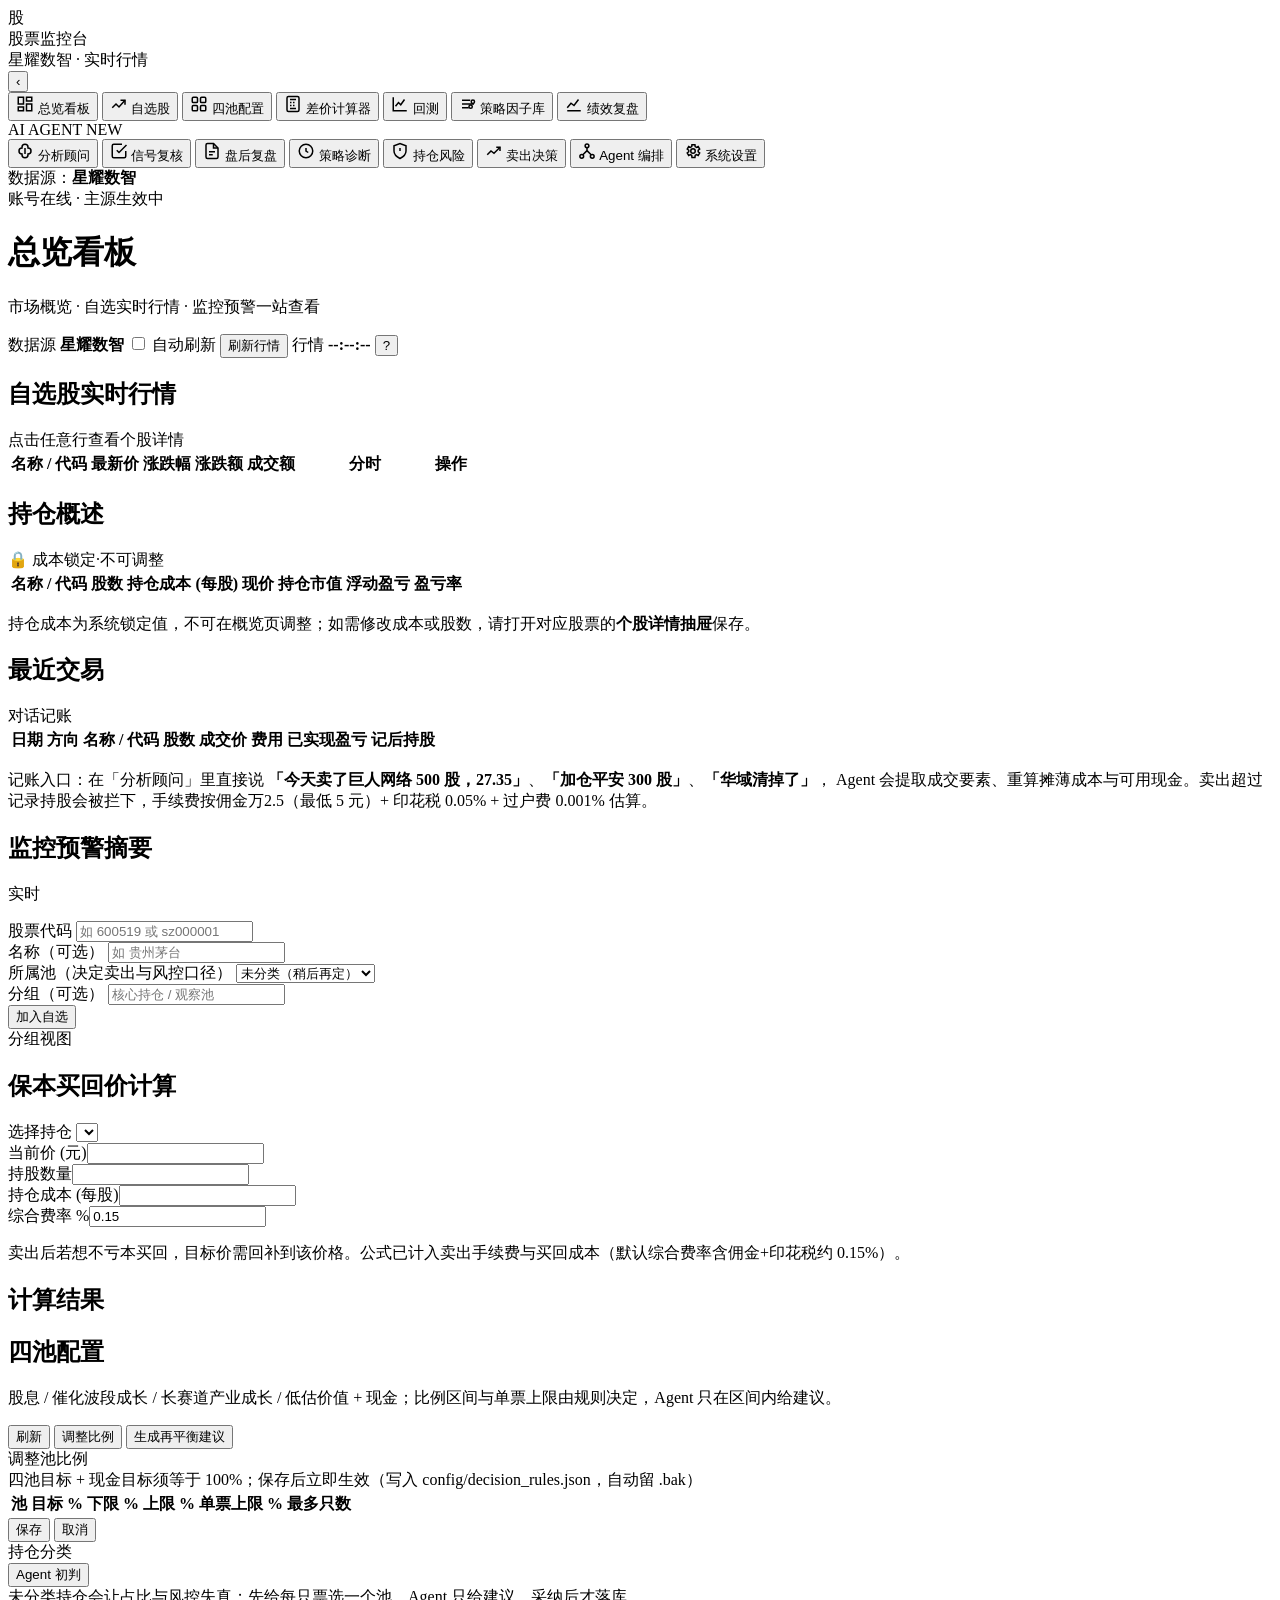
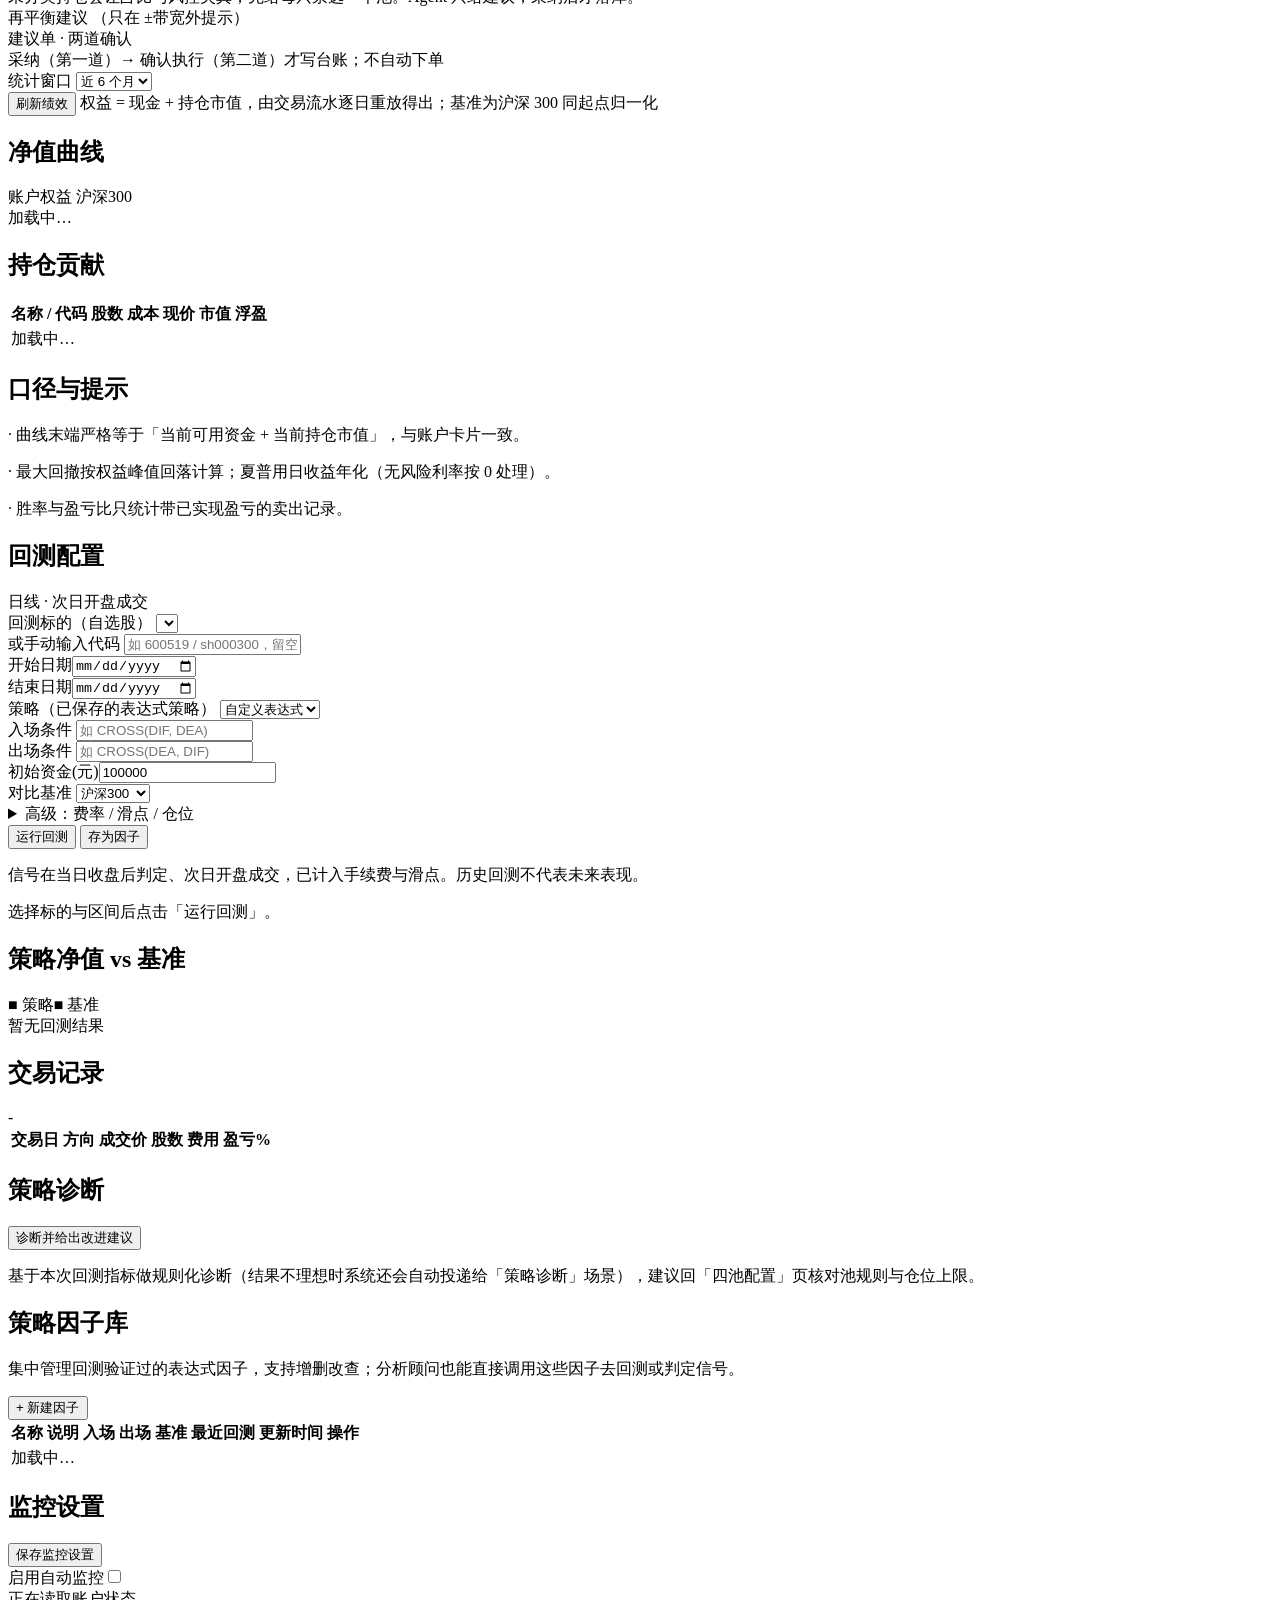
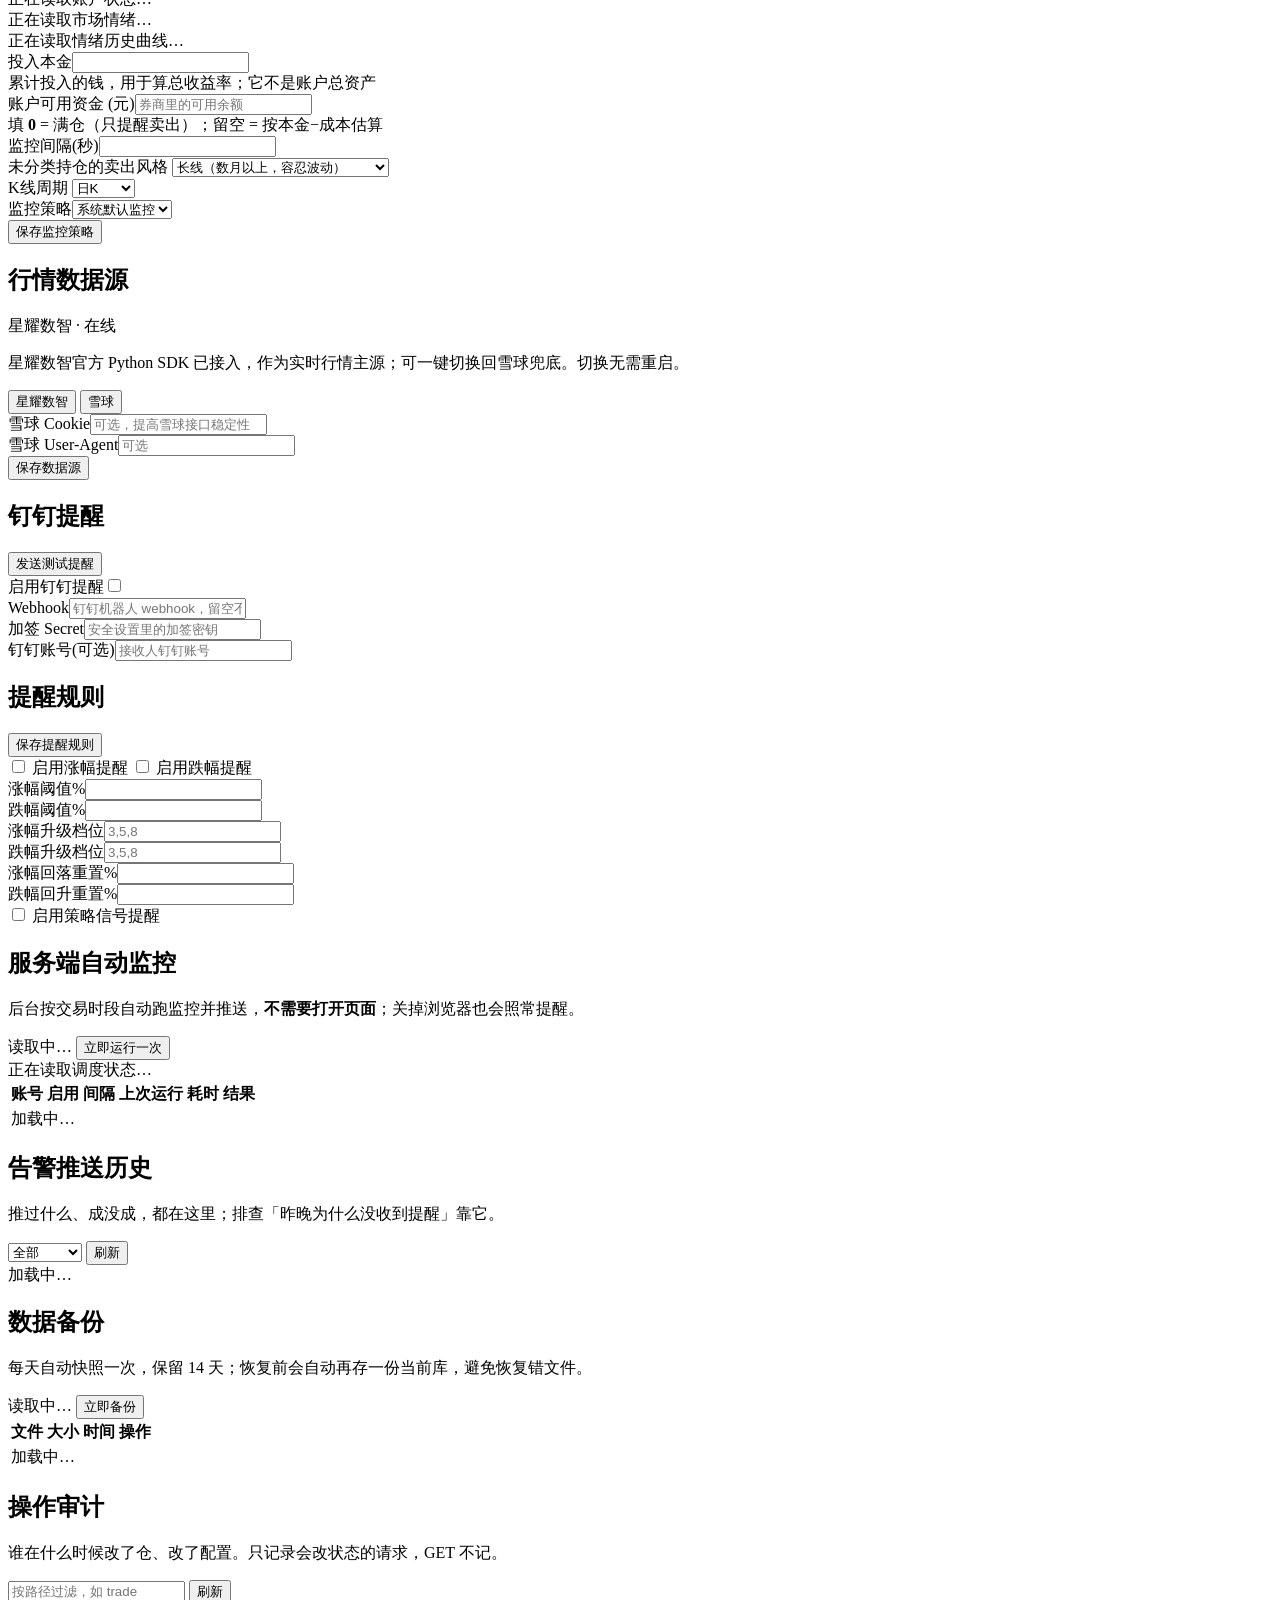
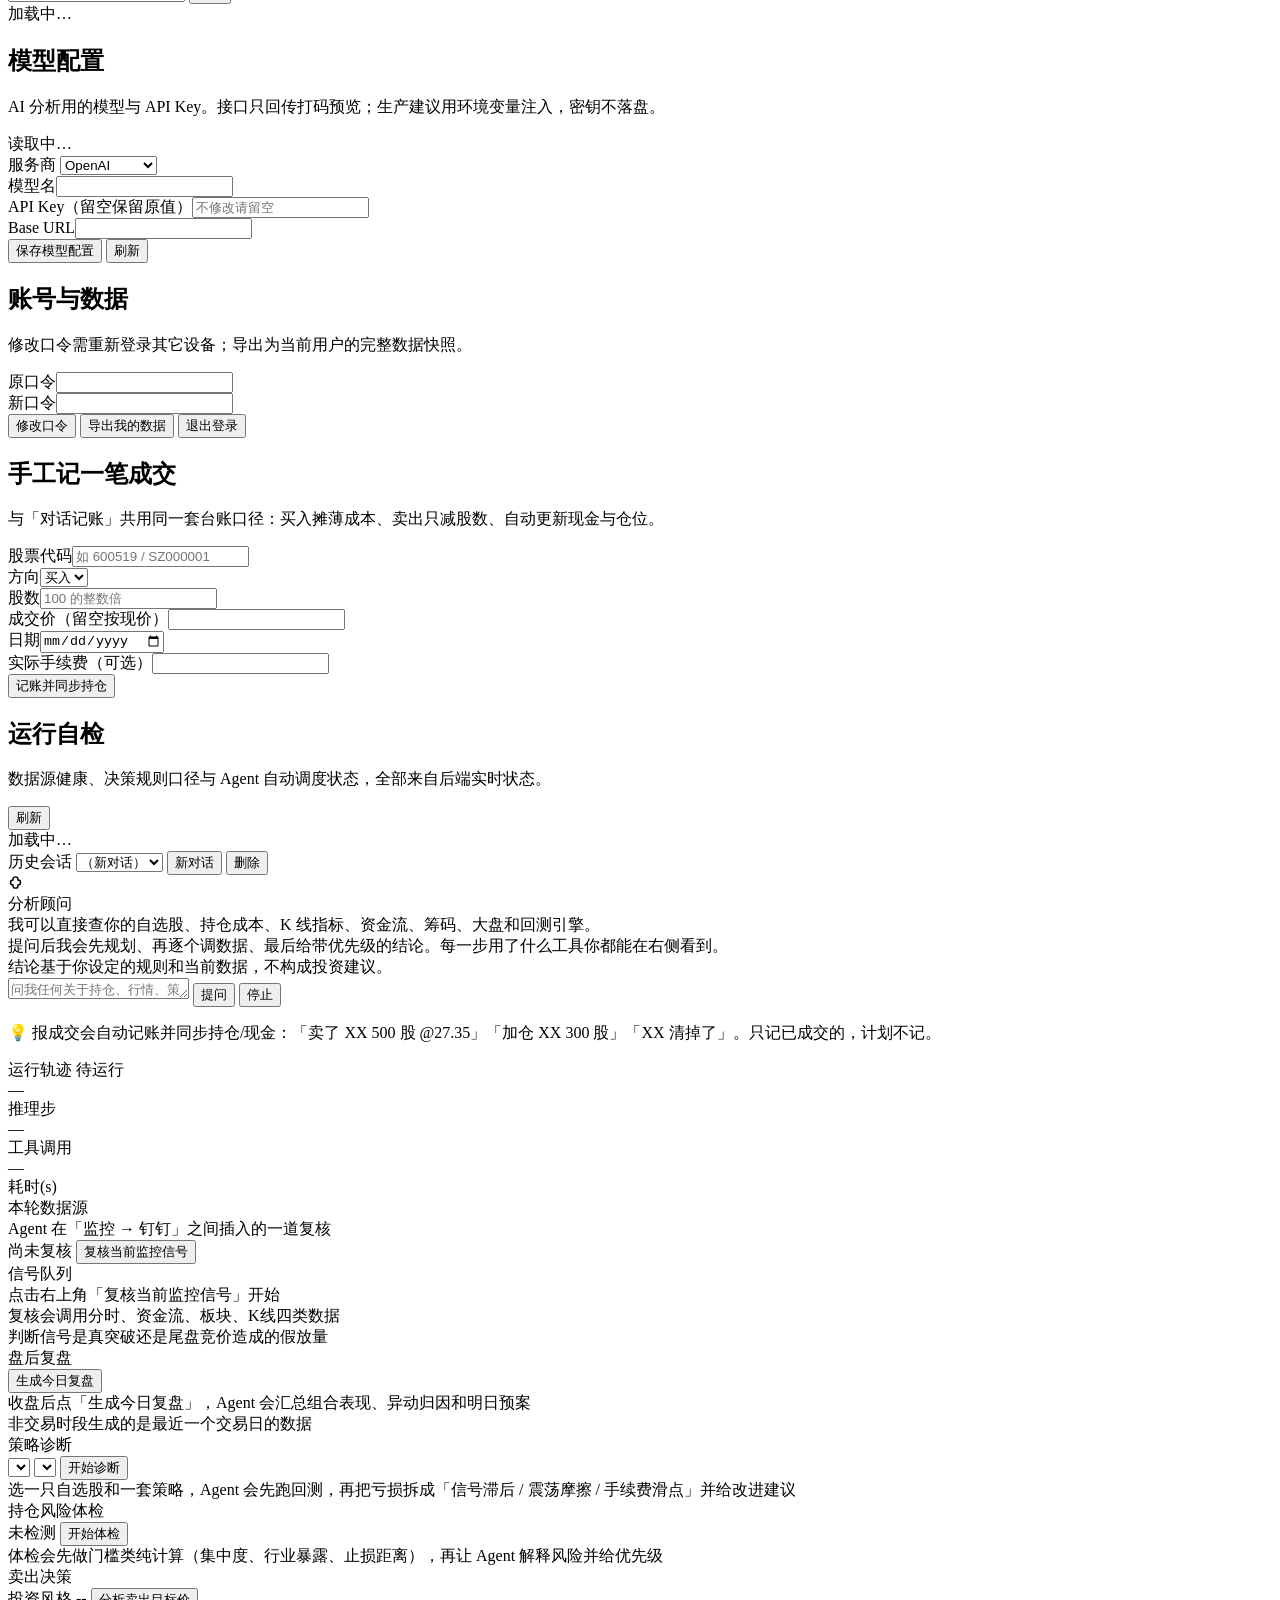
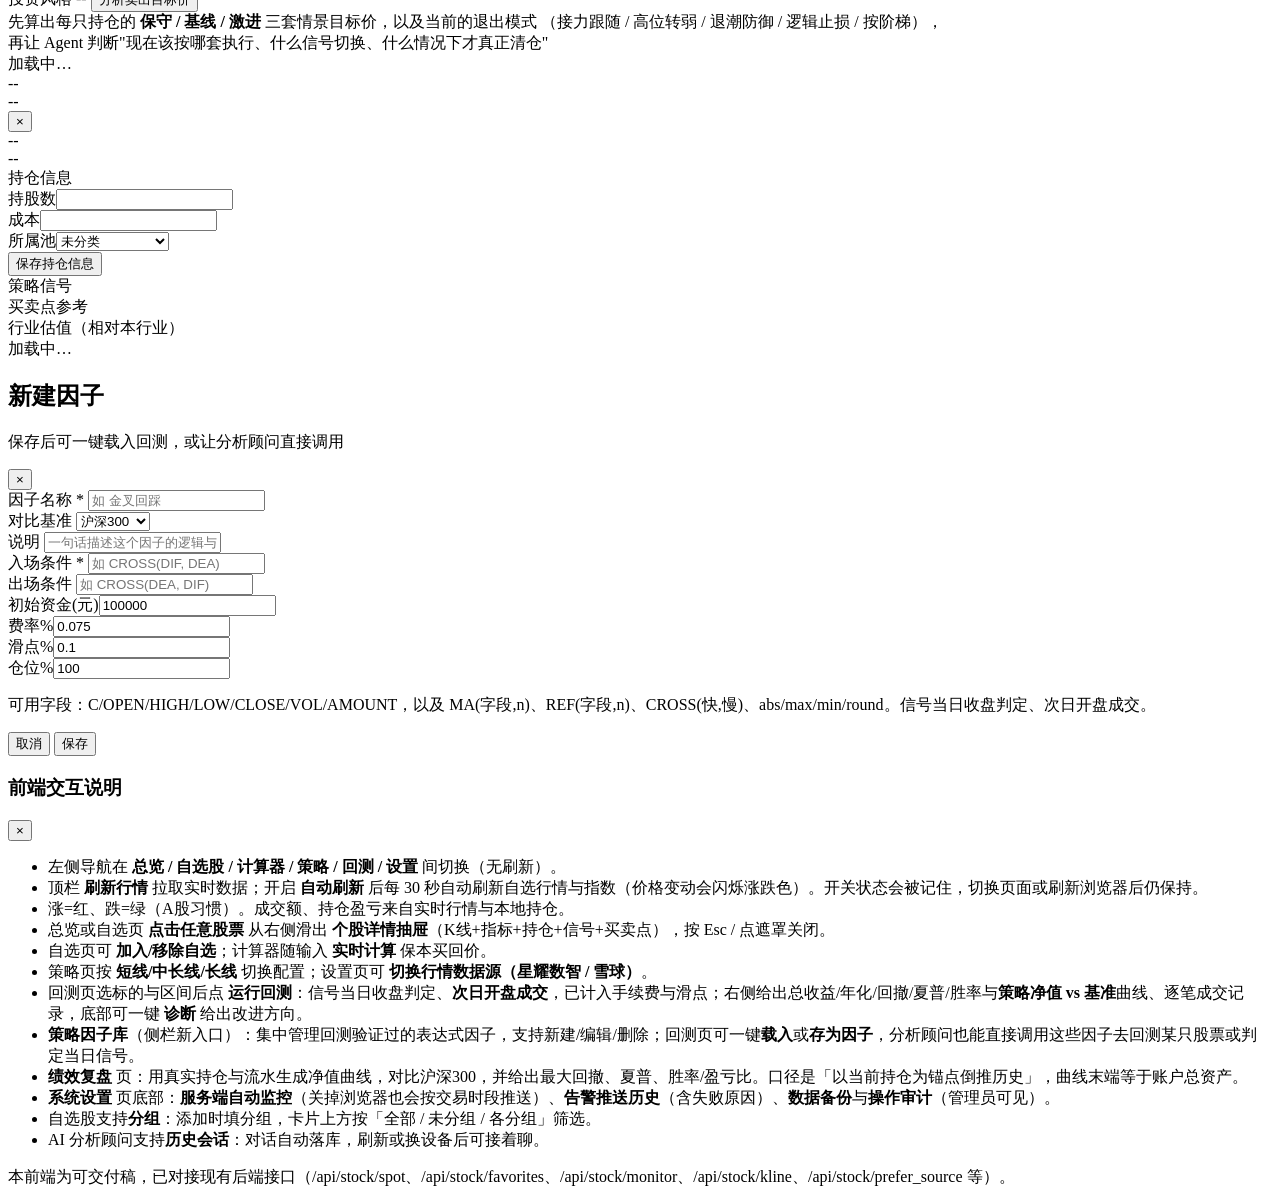
==== commit fd710a2e: "release: sanitized snapshot of monitor_stock@066c0d8 (2026-11-27)" ====
--- a/frontend/index.html
+++ b/frontend/index.html
@@ -51,7 +51,7 @@
   <aside id="sidebar" class="w-[244px] shrink-0 bg-white border-r border-line sticky top-0 h-screen flex flex-col">
     <div class="px-5 py-5 flex items-center gap-3 border-b border-line">
       <div class="w-9 h-9 rounded-xl bg-brand-500 text-white grid place-items-center font-bold">股</div>
-      <div>
+      <div id="sidebarBrand">
         <div class="font-extrabold text-[17px] leading-tight">股票监控台</div>
         <div class="text-[11px] text-ink-faint">星耀数智 · 实时行情</div>
       </div>
@@ -86,7 +86,7 @@
         <svg width="18" height="18" viewBox="0 0 24 24" fill="none" stroke="currentColor" stroke-width="2"><path d="M3 17l5-6 4 3 6-8"/><path d="M3 21h18"/></svg>
         <span>绩效复盘</span>
       </button>
-      <div class="px-3 pt-3 pb-0.5 text-[10.5px] font-extrabold text-ai-500 tracking-wider flex items-center gap-1.5">
+      <div id="navGroupAi" class="px-3 pt-3 pb-0.5 text-[10.5px] font-extrabold text-ai-500 tracking-wider flex items-center gap-1.5">
         AI AGENT
         <span class="px-1.5 py-[1px] rounded bg-ai-100 text-ai-600 text-[9px] font-bold">NEW</span>
       </div>
@@ -178,7 +178,7 @@
                   <th class="text-right">涨跌幅</th>
                   <th class="text-right">涨跌额</th>
                   <th class="text-right">成交额</th>
-                  <th class="text-center">分时</th>
+                  <th class="text-center" style="width:30%">分时</th>
                   <th class="text-right">操作</th>
                 </tr>
               </thead>
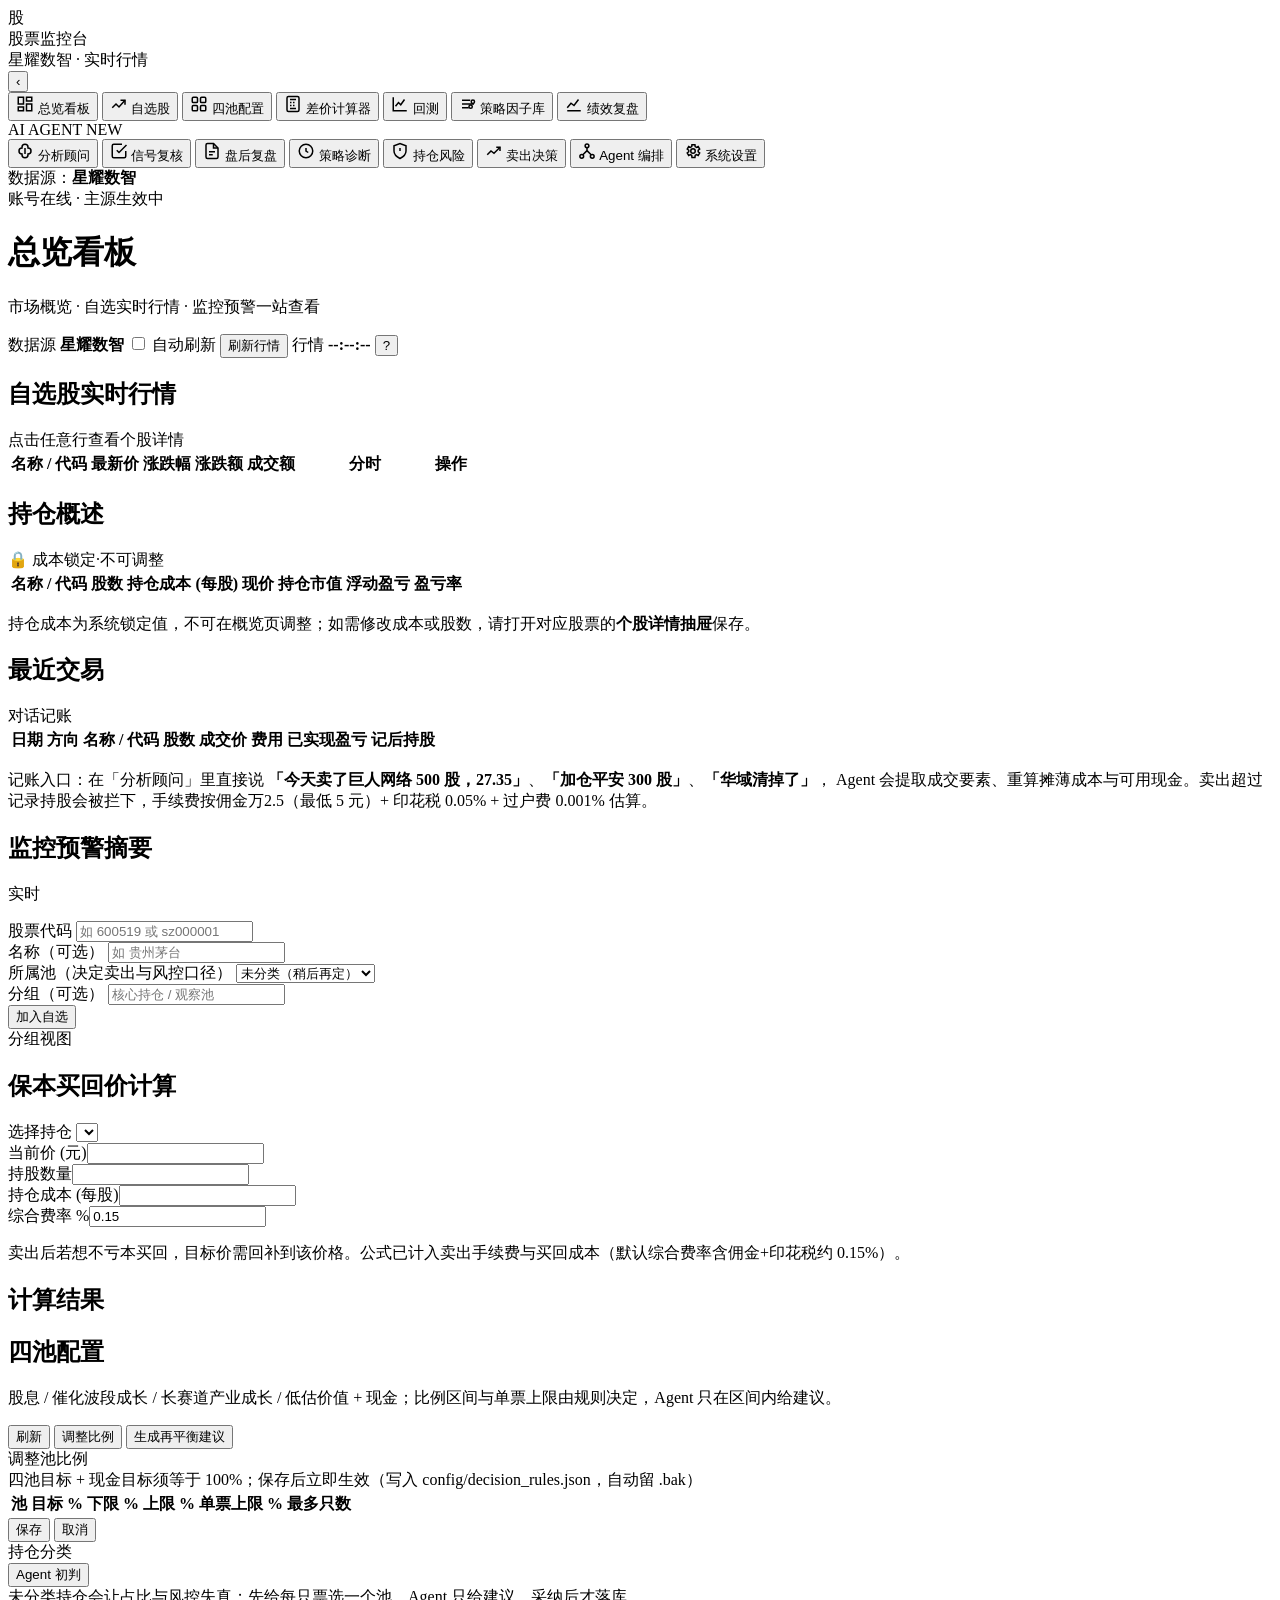
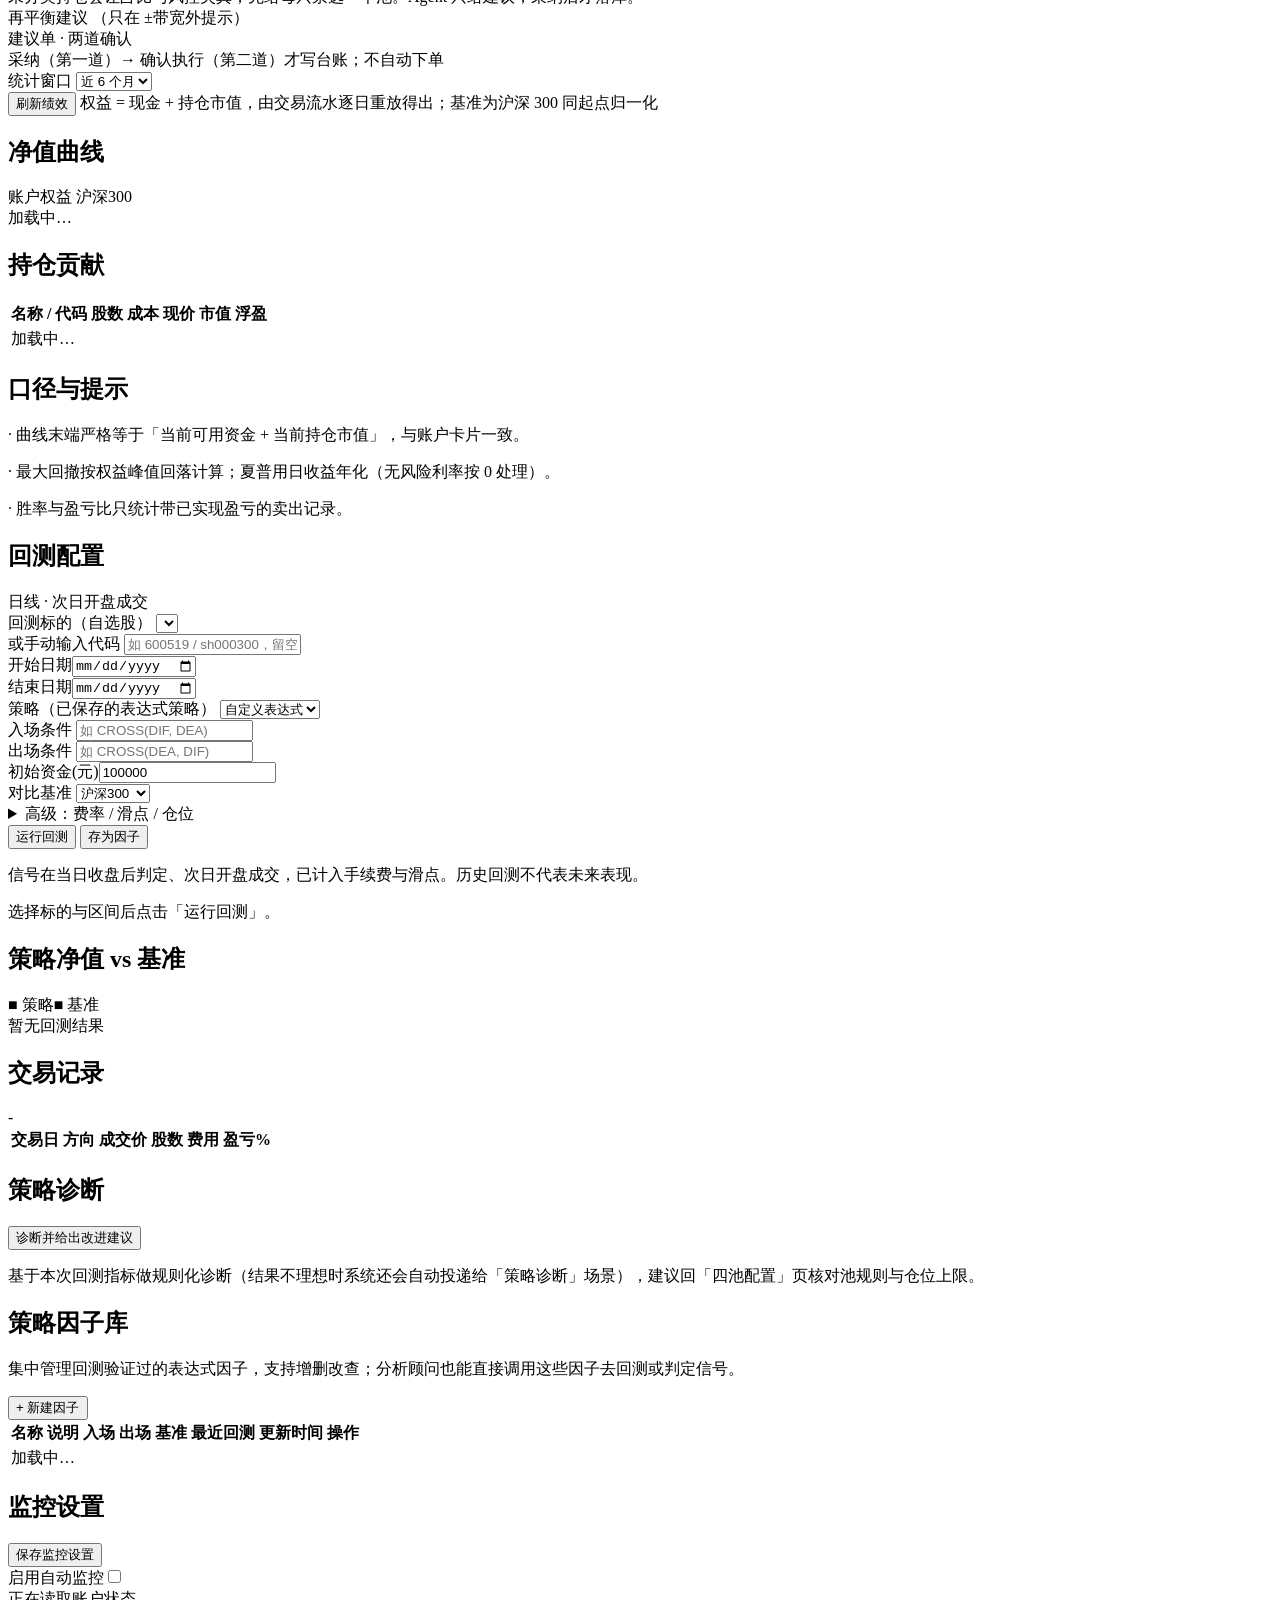
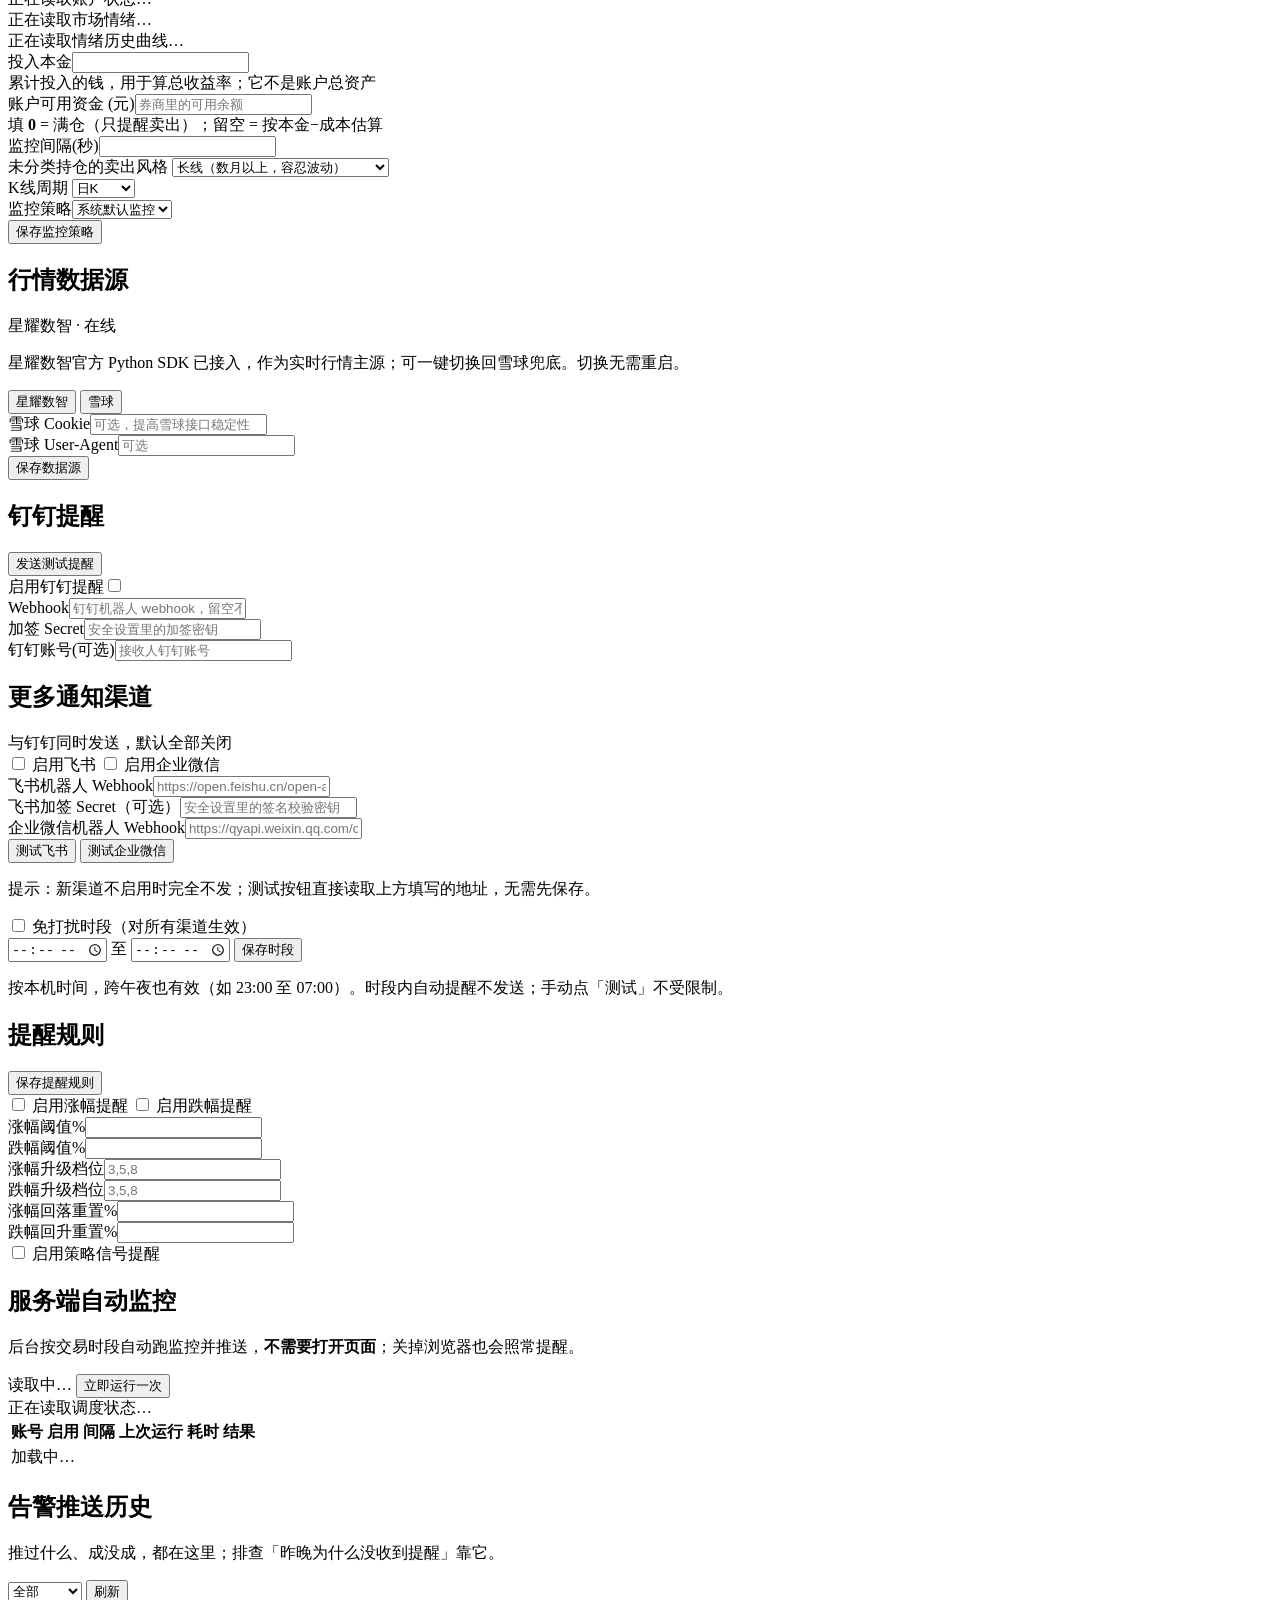
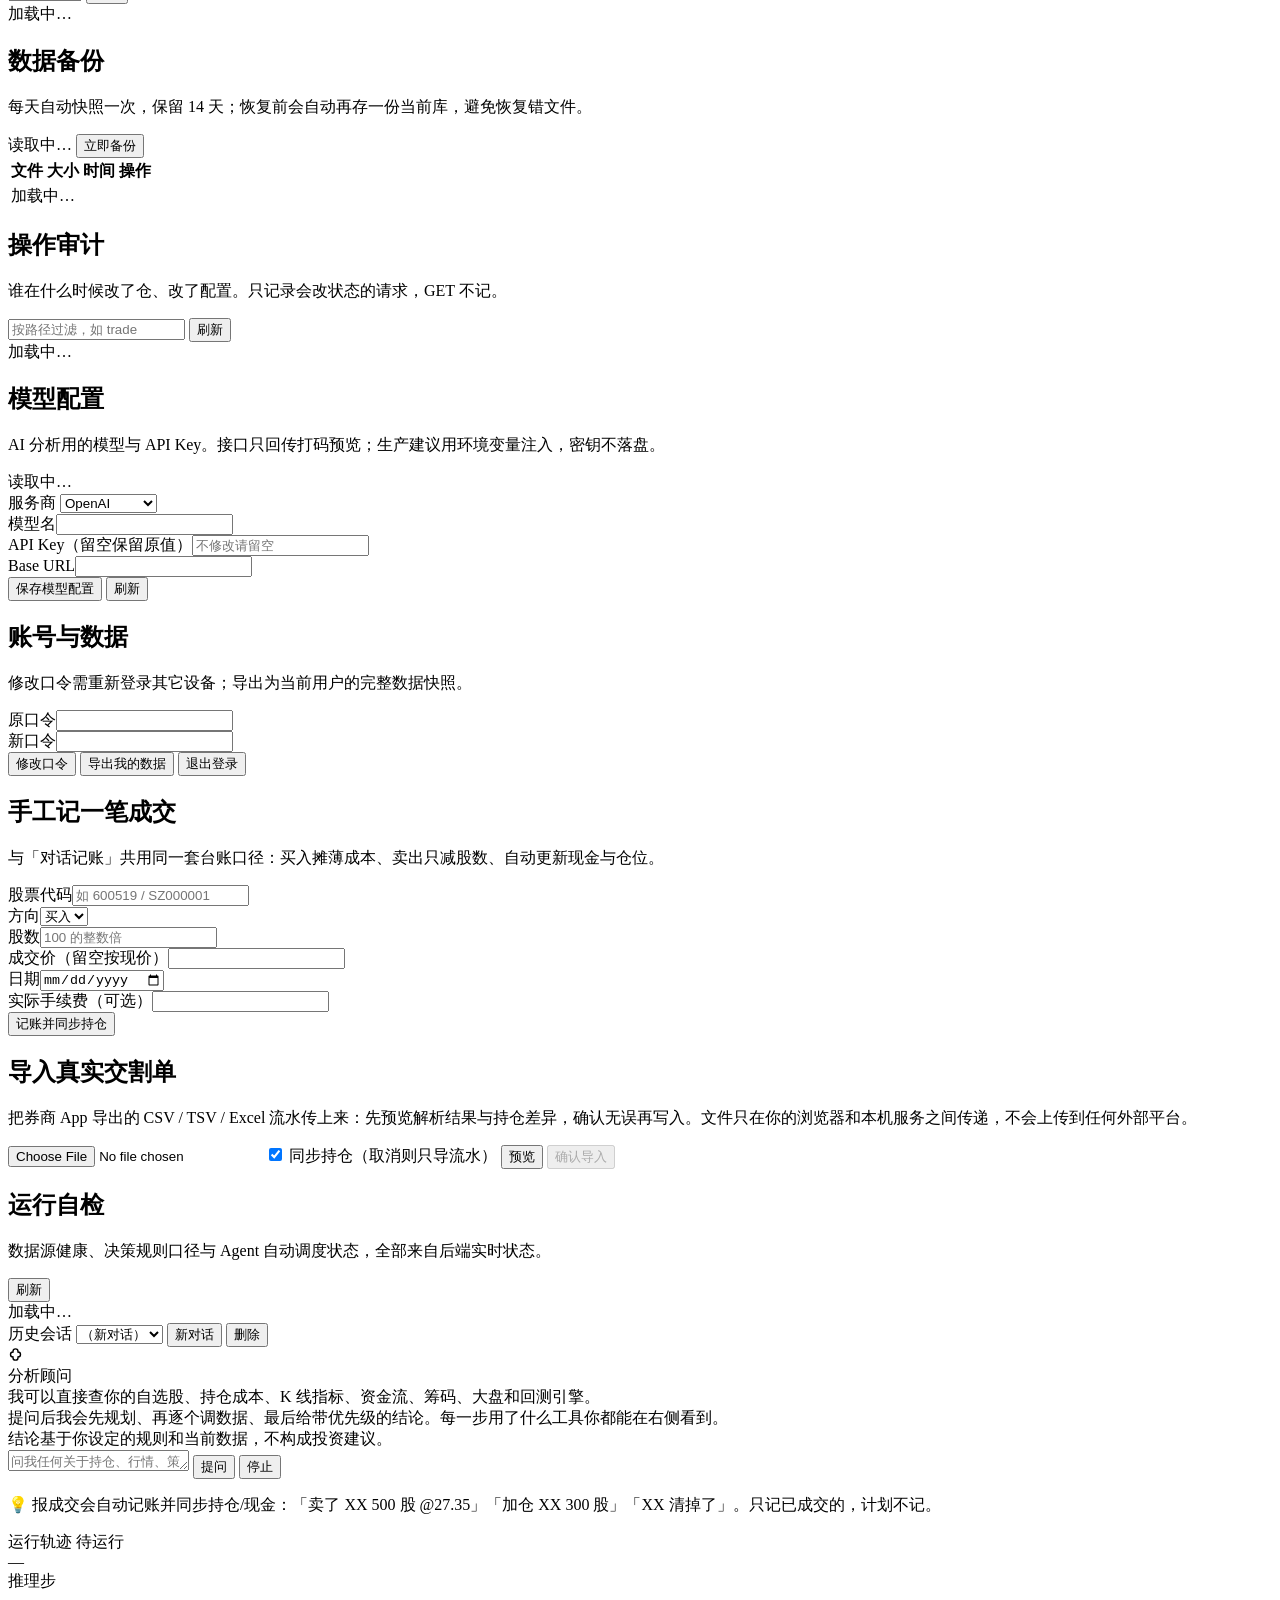
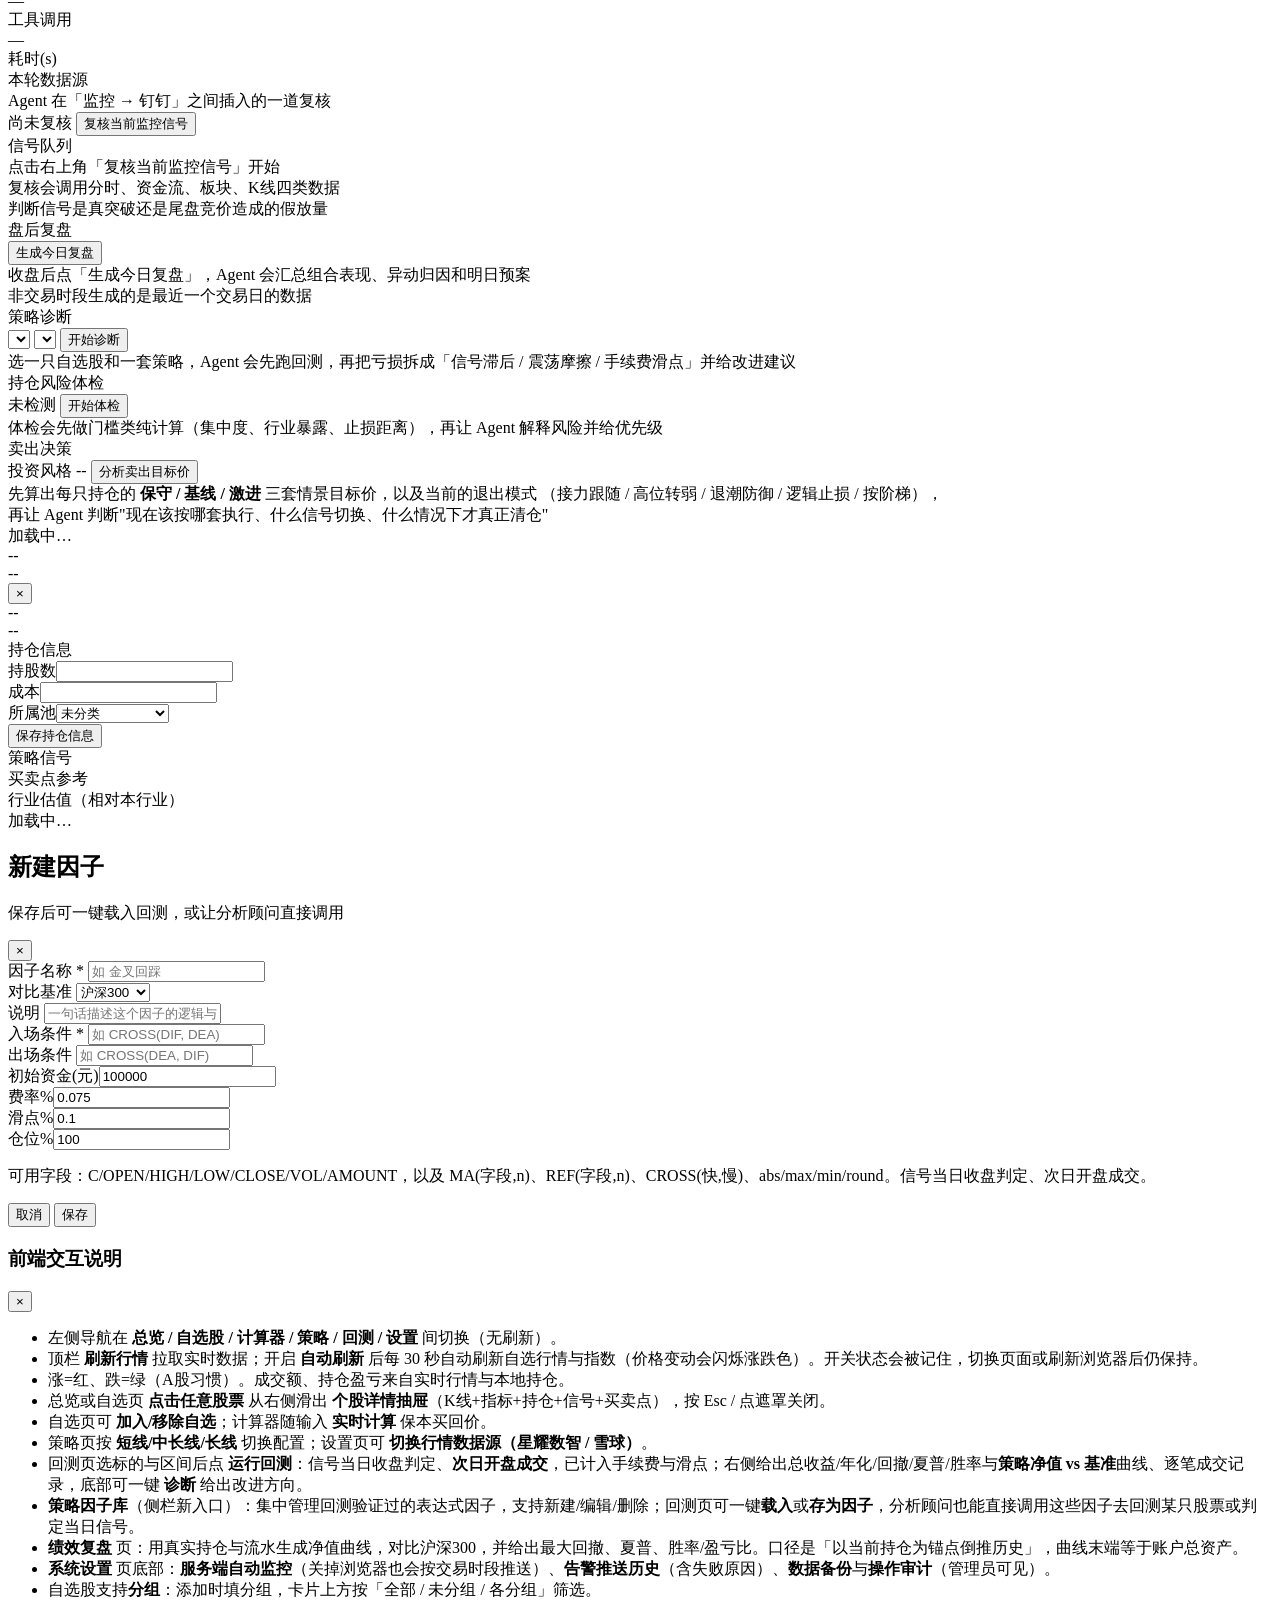
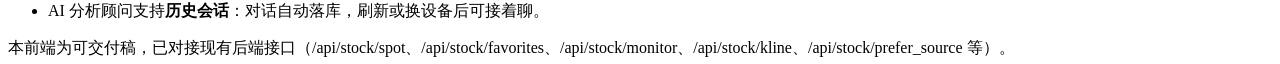
==== commit b009f053: "release: sanitized snapshot of monitor_stock@b49b95d (2026-11-28)" ====
--- a/frontend/index.html
+++ b/frontend/index.html
@@ -647,6 +647,36 @@
             </div>
           </div>
 
+          <!-- 更多通知渠道（默认关闭，按需启用） -->
+          <div class="bg-white border border-line rounded-2xl shadow-card p-5 space-y-4">
+            <div class="flex items-center justify-between">
+              <h2 class="font-bold text-[16px]">更多通知渠道</h2>
+              <span class="text-[12px] text-ink-muted">与钉钉同时发送，默认全部关闭</span>
+            </div>
+            <div class="grid sm:grid-cols-2 gap-x-4 gap-y-3">
+              <label class="flex items-center gap-2 text-[13px]"><input id="setFeishuEnabled" type="checkbox" class="accent-brand-500 w-4 h-4"/> 启用飞书</label>
+              <label class="flex items-center gap-2 text-[13px]"><input id="setWecomEnabled" type="checkbox" class="accent-brand-500 w-4 h-4"/> 启用企业微信</label>
+              <div class="sm:col-span-2"><label class="text-[12px] text-ink-muted">飞书机器人 Webhook</label><input id="setFeishuWebhook" placeholder="https://open.feishu.cn/open-apis/bot/v2/hook/..." class="mt-1 w-full px-3 py-2 rounded-lg border border-line" /></div>
+              <div class="sm:col-span-2"><label class="text-[12px] text-ink-muted">飞书加签 Secret（可选）</label><input id="setFeishuSecret" type="password" placeholder="安全设置里的签名校验密钥" class="mt-1 w-full px-3 py-2 rounded-lg border border-line" /></div>
+              <div class="sm:col-span-2"><label class="text-[12px] text-ink-muted">企业微信机器人 Webhook</label><input id="setWecomWebhook" placeholder="https://qyapi.weixin.qq.com/cgi-bin/webhook/send?key=..." class="mt-1 w-full px-3 py-2 rounded-lg border border-line" /></div>
+            </div>
+            <div class="flex flex-wrap gap-2">
+              <button id="testFeishu" class="px-3 py-1.5 rounded-lg border border-line text-[13px] font-semibold hover:bg-brand-50">测试飞书</button>
+              <button id="testWecom" class="px-3 py-1.5 rounded-lg border border-line text-[13px] font-semibold hover:bg-brand-50">测试企业微信</button>
+            </div>
+            <p class="text-[12px] text-ink-muted">提示：新渠道不启用时完全不发；测试按钮直接读取上方填写的地址，无需先保存。</p>
+            <div class="border-t border-line pt-3 space-y-2">
+              <label class="flex items-center gap-2 text-[13px]"><input id="setQuietEnabled" type="checkbox" class="accent-brand-500 w-4 h-4"/> 免打扰时段（对所有渠道生效）</label>
+              <div class="flex flex-wrap items-center gap-2">
+                <input id="setQuietStart" type="time" class="px-3 py-2 rounded-lg border border-line" />
+                <span class="text-[12px] text-ink-muted">至</span>
+                <input id="setQuietEnd" type="time" class="px-3 py-2 rounded-lg border border-line" />
+                <button id="saveQuiet" class="px-3 py-1.5 rounded-lg border border-line text-[13px] font-semibold hover:bg-brand-50">保存时段</button>
+              </div>
+              <p class="text-[12px] text-ink-muted">按本机时间，跨午夜也有效（如 23:00 至 07:00）。时段内自动提醒不发送；手动点「测试」不受限制。</p>
+            </div>
+          </div>
+
           <!-- 提醒规则 -->
           <div class="bg-white border border-line rounded-2xl shadow-card p-5 space-y-4">
             <div class="flex items-center justify-between">
@@ -804,6 +834,20 @@
               <button id="trSubmit" class="px-4 py-2 rounded-lg bg-brand-500 text-white text-[13px] font-semibold hover:bg-brand-600">记账并同步持仓</button>
               <span id="trResult" class="text-[12px] hint"></span>
             </div>
+          </div>
+
+          <!-- 导入真实交割单：复用后端 preview/commit，数据只在本地解析 -->
+          <div class="bg-white border border-line rounded-2xl shadow-card p-5 space-y-3">
+            <div><h2 class="font-bold text-[16px]">导入真实交割单</h2>
+              <p class="text-[12px] hint mt-1">把券商 App 导出的 CSV / TSV / Excel 流水传上来：先预览解析结果与持仓差异，确认无误再写入。文件只在你的浏览器和本机服务之间传递，不会上传到任何外部平台。</p></div>
+            <div class="flex flex-wrap items-center gap-2">
+              <input id="impFile" type="file" accept=".csv,.tsv,.txt,.xlsx,.xls" class="text-[12px] max-w-full" />
+              <label class="flex items-center gap-1 text-[12px] text-ink-muted"><input id="impApplyPos" type="checkbox" checked /> 同步持仓（取消则只导流水）</label>
+              <button id="impPreview" class="px-3 py-2 rounded-lg border border-line text-[13px] font-semibold hover:bg-brand-50">预览</button>
+              <button id="impCommit" class="px-3 py-2 rounded-lg bg-brand-500 text-white text-[13px] font-semibold hover:bg-brand-600" disabled>确认导入</button>
+              <span id="impResult" class="text-[12px] hint"></span>
+            </div>
+            <div id="impPreviewBox" class="hidden text-[12px]"></div>
           </div>
 
           <!-- 数据源健康 / 决策规则 / Agent 调度（只读自检） -->
